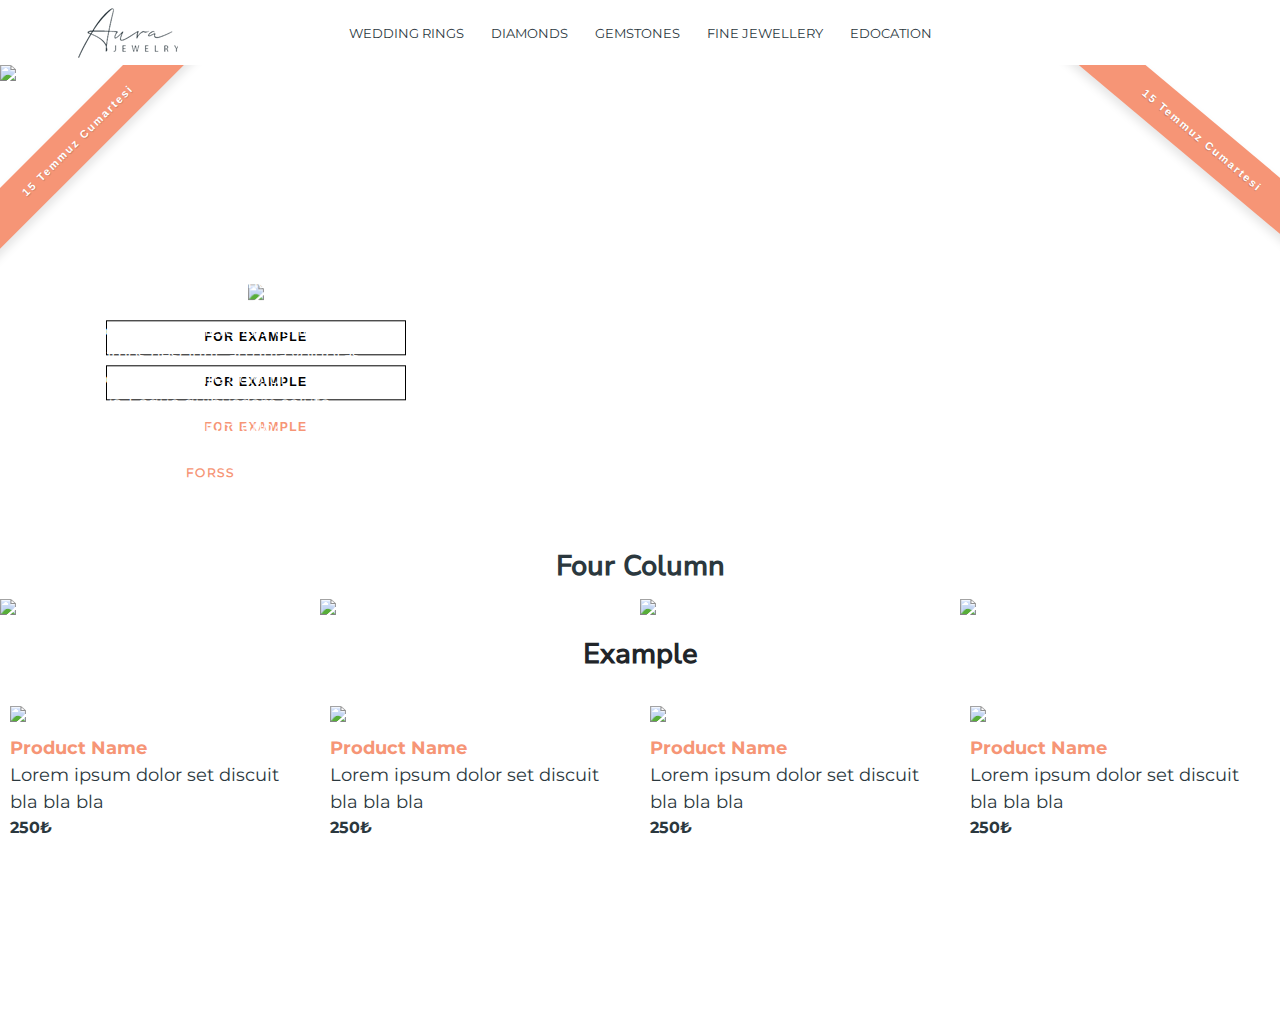
==== index.html @ 32e2f0bf "product list type1 development" ====
<!DOCTYPE html>
<html lang="en">
<head>
    <meta charset="UTF-8">
    <meta name="viewport" content="width=device-width, initial-scale=1.0">
    <!-- Includes bootstrap css -->
    <link rel="stylesheet" href="https://cdn.jsdelivr.net/npm/bootstrap@4.3.1/dist/css/bootstrap.min.css" integrity="sha384-ggOyR0iXCbMQv3Xipma34MD+dH/1fQ784/j6cY/iJTQUOhcWr7x9JvoRxT2MZw1T" crossorigin="anonymous">
    <link rel="stylesheet" href="https://cdnjs.cloudflare.com/ajax/libs/font-awesome/6.4.0/css/all.min.css" integrity="sha512-iecdLmaskl7CVkqkXNQ/ZH/XLlvWZOJyj7Yy7tcenmpD1ypASozpmT/E0iPtmFIB46ZmdtAc9eNBvH0H/ZpiBw==" crossorigin="anonymous" referrerpolicy="no-referrer" />
    <link rel="stylesheet" href="./css/style.min.css">
    <link
        rel="stylesheet"
        href="https://cdn.jsdelivr.net/npm/swiper@10/swiper-bundle.min.css"
    />
    <title>Document</title>
</head>
<body>    
    <div class="auraMainMenu">
        <nav class="auraMenu">
            <ul class="auraMenuUl">
                <li class="auraMenuUlLogo">
                    <a class="auraMenuLogo" href="#">
                        <img src="./imgs/logo.webp" width="196px" height="50px">
                    </a>
                </li>
                <ul class="menu">
                    <li class="menu-item">
                        <a href="#" class="menu-item-a">
                            wedding rings
                        </a>
                        <div class="sub-menu-container">
                            <div class="main-container sub-menu">
                                <div class="sub-menu-column">
                                    <div class="sub-menu-unit-title">
                                        DESIGN YOUR OWN ENGAGEMENT RING
                                    </div>
                                    <div class="sub-menu-unit-row">
                                        <ul class="sub-menu-ul-column">
                                            <li>
                                                <a>
                                                    <i class="fas fa-ring menu-icons"></i>
                                                    <span>Start With A Setting</span>
                                                </a>
                                            </li>
                                        </ul>
                                    </div>
                                </div>
                                <div class="sub-menu-column">
                                    <div class="sub-menu-unit-title">
                                        DESIGN YOUR OWN ENGAGEMENT RING
                                    </div>
                                    <div class="sub-menu-unit-row">
                                        <ul class="sub-menu-ul-column">
                                            <li>
                                                <a>
                                                    <i class="fas fa-ring menu-icons"></i>
                                                    <span>For example</span>
                                                </a>
                                            </li>
                                        </ul>
                                    </div>
                                </div>
                                <a class="img-url" href="#">
                                    <div class="menu-img"></div>
                                </a>
                            </div>
                        </div>
                    </li>
                    <li class="menu-item">
                        <a href="#" class="menu-item-a">
                            diamonds
                        </a>
                    </li>
                    <li class="menu-item">
                        <a href="#" class="menu-item-a">
                            Gemstones
                        </a>
                    </li>
                    <li class="menu-item">
                        <a href="#" class="menu-item-a">
                            Fine jewellery
                        </a>
                    </li>
                    <li class="menu-item">
                        <a href="#" class="menu-item-a">
                            Edocation
                        </a>
                    </li>
                </ul>
            </ul>
        </nav>
    </div>

    <div class="main-banner">
        <div class="main-banner-container">
            <img src="https://ion.r2net.com/images/Campaigns/SummerSale23x9/HPBanner.jpg?v=10">
            <div class="main-banner-ticket left-ticket">
                <span class="left-ticket-text">
                    15 Temmuz Cumartesi
                </span>
            </div>
            <div class="main-banner-ticket right-ticket">
                <span class="right-ticket-text">
                    15 Temmuz Cumartesi
                </span>
            </div>
            <div class="main-banner-text-container left">
                <img src="https://ion.r2net.com/images/Campaigns/SummerSale23x9/HPBannerText.png">
                <a class="xb-btn xb-btn1 main-banner-btn xb-t15 black" href="#">For example</a>
                <a class="xb-btn xb-btn1 main-banner-btn black" href="#">For example</a>
                <a class="xb-btn xb-btn2 main-banner-btn white" href="#">For example</a>
            </div>
        </div>
    </div>

    <!-- Full Width  -->
    <div class="fw-banner">
        <div class="text-container left txt-left txt-white">
            <h2>For example</h2>
            <p>Lorem ipsum dolor sit, amet consectetur adipisicing elit. Ut ipsa ipsum dolorem perferendis veritatis dignissimos nesciunt, ab quia voluptas nulla ipsam voluptate dolorum ducimus. Eaque quibusdam soluta inventore accusantium quo?</p>
            <a href="#" class="xb-btn xb-btn2 white">Forss</a>
        </div>
    </div>

    <!-- 4 Column images -->
    <div class="xb-ListOne">
        <h3>Four Column</h3>
        <div class="xb-ListOneCont">
            <div class="columnItem">
                <img src="https://media.tiffany.com/is/image/Tiffany/EcomBrowseM/tiffany-hardwearsmall-wrap-bracelet-63008915_991692_ED.jpg">
            </div>
            <div class="columnItem">
                <img src="https://media.tiffany.com/is/image/Tiffany/EcomBrowseM/tiffany-hardwearsmall-wrap-bracelet-63008915_991692_ED.jpg">
            </div>
            <div class="columnItem">
                <img src="https://media.tiffany.com/is/image/Tiffany/EcomBrowseM/tiffany-hardwearsmall-wrap-bracelet-63008915_991692_ED.jpg">
            </div>
            <div class="columnItem">
                <img src="https://media.tiffany.com/is/image/Tiffany/EcomBrowseM/tiffany-hardwearsmall-wrap-bracelet-63008915_991692_ED.jpg">
            </div>
        </div>
    </div>

    <div class="xb-prList type1">
        <h3>Example</h3>
        <div class="prListGrid">
            <div class="product-card">
                <div class="product-item">
                    <div class="darkShadow">
                        <a href="#">
                            <img src="https://static.ticimax.cloud/10873/uploads/urunresimleri/buyuk/lacivert-deri-erkek-gunluk-ayakkabi-46b6-8..jpg">
                        </a>
                    </div>                    
                    <div class="product-actions">
                        <a href="#">Text1</a>
                        <a href="#">Text2</a>
                        <a href="#">Text3</a>
                    </div>
                    <div class="product-text">
                        <p class="product-name">Product Name</p>
                        <p class="product-desc">Lorem ipsum dolor set discuit bla bla bla</p>
                        <p class="product-price">250₺</p>
                    </div>
                </div>
            </div>
            <div class="product-card">
                <div class="product-item">
                    <div class="darkShadow">
                        <a href="#">
                            <img src="https://static.ticimax.cloud/10873/uploads/urunresimleri/buyuk/lacivert-deri-erkek-gunluk-ayakkabi-46b6-8..jpg">
                        </a>
                    </div>
                    <div class="product-actions">
                        <a href="#">Text1</a>
                        <a href="#">Text2</a>
                        <a href="#">Text3</a>
                    </div>
                    <a>
                        <div class="product-text">
                            <p class="product-name">Product Name</p>
                            <p class="product-desc">Lorem ipsum dolor set discuit bla bla bla</p>
                            <p class="product-price">250₺</p>
                        </div>
                    </a>
                </div>
            </div>
            <div class="product-card">
                <div class="product-item">
                    <div class="darkShadow">
                        <a href="#">
                            <img src="https://static.ticimax.cloud/10873/uploads/urunresimleri/buyuk/lacivert-deri-erkek-gunluk-ayakkabi-46b6-8..jpg">
                        </a>
                    </div>                    
                    <div class="product-actions">
                        <a href="#">Text1</a>
                        <a href="#">Text2</a>
                        <a href="#">Text3</a>
                    </div>
                    <div class="product-text">
                        <p class="product-name">Product Name</p>
                        <p class="product-desc">Lorem ipsum dolor set discuit bla bla bla</p>
                        <p class="product-price">250₺</p>
                    </div>
                </div>
            </div>
            <div class="product-card">
                <div class="product-item">
                    <div class="darkShadow">
                        <a href="#">
                            <img src="https://static.ticimax.cloud/10873/uploads/urunresimleri/buyuk/lacivert-deri-erkek-gunluk-ayakkabi-46b6-8..jpg">
                        </a>
                    </div>                    
                    <div class="product-actions">
                        <a href="#">Text1</a>
                        <a href="#">Text2</a>
                        <a href="#">Text3</a>
                    </div>
                    <div class="product-text">
                        <p class="product-name">Product Name</p>
                        <p class="product-desc">Lorem ipsum dolor set discuit bla bla bla</p>
                        <p class="product-price">250₺</p>
                    </div>
                </div>
            </div>
        </div>
    </div>
    <!-- <div class="xb-prList type2">
        <h3>Example</h3>
        <div class="swiper swipType1">
            <div class="swiper-wrapper">
                
                <div class="swiper-slide">
                   <div class="product-card">
                    <img src="https://static.ticimax.cloud/10873/uploads/urunresimleri/buyuk/lacivert-deri-erkek-gunluk-ayakkabi-46b6-8..jpg">
                   </div>
                </div>
                <div class="swiper-slide">
                    <div class="product-card">
                     <img src="https://static.ticimax.cloud/10873/uploads/urunresimleri/buyuk/lacivert-deri-erkek-gunluk-ayakkabi-46b6-8..jpg">
                    </div>
                 </div>
                 <div class="swiper-slide">
                    <div class="product-card">
                     <img src="https://static.ticimax.cloud/10873/uploads/urunresimleri/buyuk/lacivert-deri-erkek-gunluk-ayakkabi-46b6-8..jpg">
                    </div>
                 </div>
                 <div class="swiper-slide">
                    <div class="product-card">
                     <img src="https://static.ticimax.cloud/10873/uploads/urunresimleri/buyuk/lacivert-deri-erkek-gunluk-ayakkabi-46b6-8..jpg">
                    </div>
                 </div>
                 
            </div>
        </div>
    </div> -->

    <!-- Includes bootstrap js -->
    <script src="https://code.jquery.com/jquery-3.3.1.slim.min.js" integrity="sha384-q8i/X+965DzO0rT7abK41JStQIAqVgRVzpbzo5smXKp4YfRvH+8abtTE1Pi6jizo" crossorigin="anonymous"></script>
    <script src="https://cdn.jsdelivr.net/npm/popper.js@1.14.7/dist/umd/popper.min.js" integrity="sha384-UO2eT0CpHqdSJQ6hJty5KVphtPhzWj9WO1clHTMGa3JDZwrnQq4sF86dIHNDz0W1" crossorigin="anonymous"></script>
    <script src="https://cdn.jsdelivr.net/npm/bootstrap@4.3.1/dist/js/bootstrap.min.js" integrity="sha384-JjSmVgyd0p3pXB1rRibZUAYoIIy6OrQ6VrjIEaFf/nJGzIxFDsf4x0xIM+B07jRM" crossorigin="anonymous"></script>
    
    <!-- Includes my js -->
    <script src="https://cdn.jsdelivr.net/npm/swiper@10/swiper-bundle.min.js"></script>
    <script src="./js/_main.js"></script>
</body>
</html>
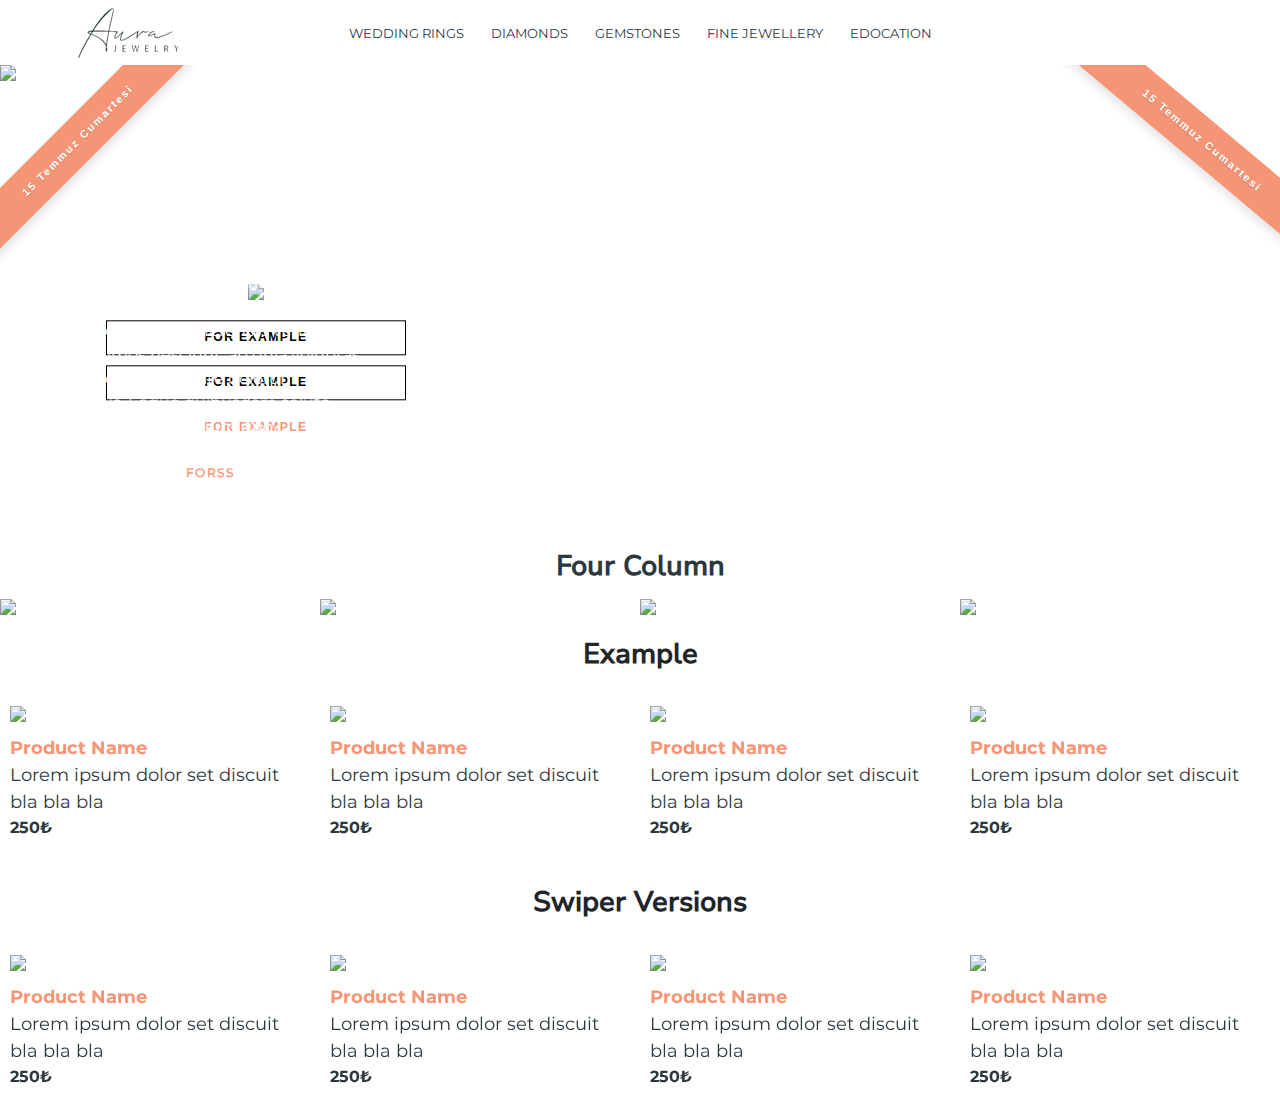
==== commit f9bead24: "product list swiper development" ====
--- a/index.html
+++ b/index.html
@@ -212,7 +212,7 @@
                     <div class="product-actions">
                         <a href="#">Text1</a>
                         <a href="#">Text2</a>
-                        <a href="#">Text3</a>
+                        <a href="#">Texts3</a>
                     </div>
                     <div class="product-text">
                         <p class="product-name">Product Name</p>
@@ -223,35 +223,141 @@
             </div>
         </div>
     </div>
-    <!-- <div class="xb-prList type2">
-        <h3>Example</h3>
-        <div class="swiper swipType1">
-            <div class="swiper-wrapper">
-                
-                <div class="swiper-slide">
-                   <div class="product-card">
-                    <img src="https://static.ticimax.cloud/10873/uploads/urunresimleri/buyuk/lacivert-deri-erkek-gunluk-ayakkabi-46b6-8..jpg">
-                   </div>
-                </div>
-                <div class="swiper-slide">
-                    <div class="product-card">
-                     <img src="https://static.ticimax.cloud/10873/uploads/urunresimleri/buyuk/lacivert-deri-erkek-gunluk-ayakkabi-46b6-8..jpg">
-                    </div>
-                 </div>
-                 <div class="swiper-slide">
-                    <div class="product-card">
-                     <img src="https://static.ticimax.cloud/10873/uploads/urunresimleri/buyuk/lacivert-deri-erkek-gunluk-ayakkabi-46b6-8..jpg">
-                    </div>
-                 </div>
-                 <div class="swiper-slide">
-                    <div class="product-card">
-                     <img src="https://static.ticimax.cloud/10873/uploads/urunresimleri/buyuk/lacivert-deri-erkek-gunluk-ayakkabi-46b6-8..jpg">
-                    </div>
-                 </div>
-                 
-            </div>
-        </div>
-    </div> -->
+    <div class="xb-prList type1">
+        <h3>Swiper Versions</h3>
+        <div class="prListGrid">
+            <div class="swiper swipPrdct1">
+                <div class="swiper-wrapper">
+                    <div class="swiper-slide">
+                        <div class="product-card product-card-swip">
+                            <div class="product-item">
+                                <div class="darkShadow">
+                                    <a href="#">
+                                        <img src="https://static.ticimax.cloud/10873/uploads/urunresimleri/buyuk/lacivert-deri-erkek-gunluk-ayakkabi-46b6-8..jpg">
+                                    </a>
+                                </div>                    
+                                <div class="product-actions">
+                                    <a href="#">Text1</a>
+                                    <a href="#">Text2</a>
+                                    <a href="#">Text3</a>
+                                </div>
+                                <div class="product-text">
+                                    <p class="product-name">Product Name</p>
+                                    <p class="product-desc">Lorem ipsum dolor set discuit bla bla bla</p>
+                                    <p class="product-price">250₺</p>
+                                </div>
+                            </div>
+                        </div>
+                    </div>
+                    <div class="swiper-slide">
+                        <div class="product-card product-card-swip">
+                            <div class="product-item">
+                                <div class="darkShadow">
+                                    <a href="#">
+                                        <img src="https://static.ticimax.cloud/10873/uploads/urunresimleri/buyuk/lacivert-deri-erkek-gunluk-ayakkabi-46b6-8..jpg">
+                                    </a>
+                                </div>                    
+                                <div class="product-actions">
+                                    <a href="#">Text1</a>
+                                    <a href="#">Text2</a>
+                                    <a href="#">Text3</a>
+                                </div>
+                                <div class="product-text">
+                                    <p class="product-name">Product Name</p>
+                                    <p class="product-desc">Lorem ipsum dolor set discuit bla bla bla</p>
+                                    <p class="product-price">250₺</p>
+                                </div>
+                            </div>
+                        </div>
+                    </div>
+                    <div class="swiper-slide">
+                        <div class="product-card product-card-swip">
+                            <div class="product-item">
+                                <div class="darkShadow">
+                                    <a href="#">
+                                        <img src="https://static.ticimax.cloud/10873/uploads/urunresimleri/buyuk/lacivert-deri-erkek-gunluk-ayakkabi-46b6-8..jpg">
+                                    </a>
+                                </div>                    
+                                <div class="product-actions">
+                                    <a href="#">Text1</a>
+                                    <a href="#">Text2</a>
+                                    <a href="#">Text3</a>
+                                </div>
+                                <div class="product-text">
+                                    <p class="product-name">Product Name</p>
+                                    <p class="product-desc">Lorem ipsum dolor set discuit bla bla bla</p>
+                                    <p class="product-price">250₺</p>
+                                </div>
+                            </div>
+                        </div>
+                    </div>
+                    <div class="swiper-slide">
+                        <div class="product-card product-card-swip">
+                            <div class="product-item">
+                                <div class="darkShadow">
+                                    <a href="#">
+                                        <img src="https://static.ticimax.cloud/10873/uploads/urunresimleri/buyuk/lacivert-deri-erkek-gunluk-ayakkabi-46b6-8..jpg">
+                                    </a>
+                                </div>                    
+                                <div class="product-actions">
+                                    <a href="#">Text1</a>
+                                    <a href="#">Text2</a>
+                                    <a href="#">Text3</a>
+                                </div>
+                                <div class="product-text">
+                                    <p class="product-name">Product Name</p>
+                                    <p class="product-desc">Lorem ipsum dolor set discuit bla bla bla</p>
+                                    <p class="product-price">250₺</p>
+                                </div>
+                            </div>
+                        </div>
+                    </div>
+                    <div class="swiper-slide">
+                        <div class="product-card product-card-swip">
+                            <div class="product-item">
+                                <div class="darkShadow">
+                                    <a href="#">
+                                        <img src="https://static.ticimax.cloud/10873/uploads/urunresimleri/buyuk/lacivert-deri-erkek-gunluk-ayakkabi-46b6-8..jpg">
+                                    </a>
+                                </div>                    
+                                <div class="product-actions">
+                                    <a href="#">Text1</a>
+                                    <a href="#">Text2</a>
+                                    <a href="#">Text3</a>
+                                </div>
+                                <div class="product-text">
+                                    <p class="product-name">Product Name</p>
+                                    <p class="product-desc">Lorem ipsum dolor set discuit bla bla bla</p>
+                                    <p class="product-price">250₺</p>
+                                </div>
+                            </div>
+                        </div>
+                    </div>
+                    <div class="swiper-slide">
+                        <div class="product-card product-card-swip">
+                            <div class="product-item">
+                                <div class="darkShadow">
+                                    <a href="#">
+                                        <img src="https://static.ticimax.cloud/10873/uploads/urunresimleri/buyuk/lacivert-deri-erkek-gunluk-ayakkabi-46b6-8..jpg">
+                                    </a>
+                                </div>                    
+                                <div class="product-actions">
+                                    <a href="#">Text1</a>
+                                    <a href="#">Text2</a>
+                                    <a href="#">Text3</a>
+                                </div>
+                                <div class="product-text">
+                                    <p class="product-name">Product Name</p>
+                                    <p class="product-desc">Lorem ipsum dolor set discuit bla bla bla</p>
+                                    <p class="product-price">250₺</p>
+                                </div>
+                            </div>
+                        </div>
+                    </div>
+                </div>
+            </div>
+        </div>
+    </div>
 
     <!-- Includes bootstrap js -->
     <script src="https://code.jquery.com/jquery-3.3.1.slim.min.js" integrity="sha384-q8i/X+965DzO0rT7abK41JStQIAqVgRVzpbzo5smXKp4YfRvH+8abtTE1Pi6jizo" crossorigin="anonymous"></script>
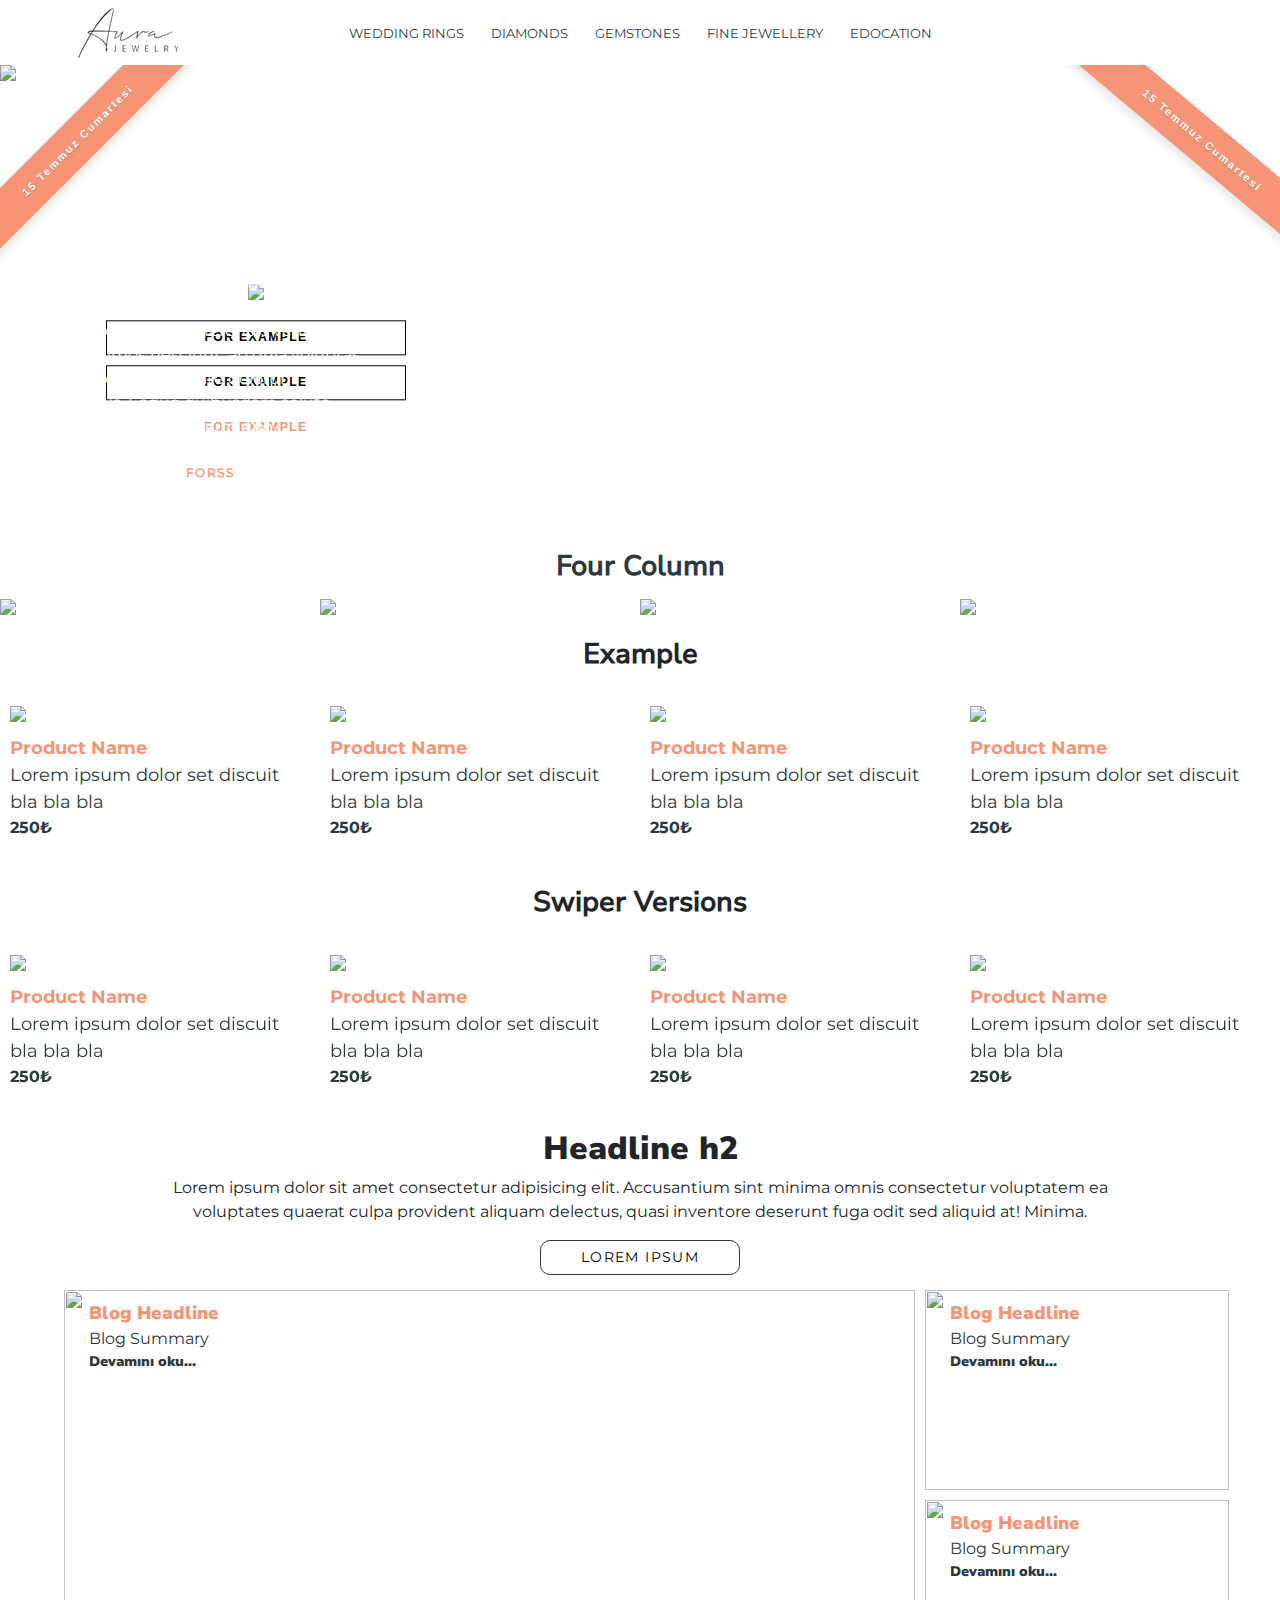
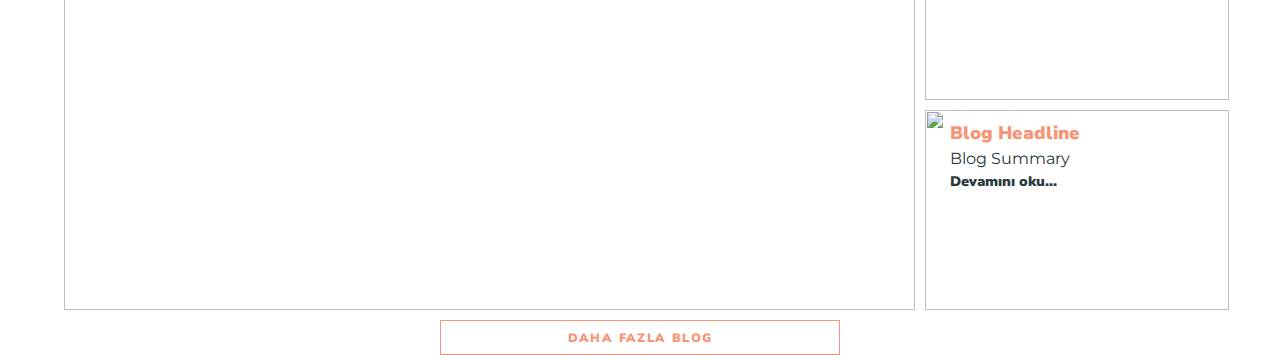
==== commit 26887bd4: "simpleParagraph and bloglist development" ====
--- a/index.html
+++ b/index.html
@@ -359,6 +359,66 @@
         </div>
     </div>
 
+    <div class="simpleParagraph type1">
+        <h2>Headline h2</h2>
+        <p>Lorem ipsum dolor sit amet consectetur adipisicing elit. Accusantium sint minima omnis consectetur voluptatem ea voluptates quaerat culpa provident aliquam delectus, quasi inventore deserunt fuga odit sed aliquid at! Minima.</p>
+        <a class="xb-btn xb-btn1 black" href="#">Lorem ipsum</a>
+    </div>
+
+    <div class="blogList type1">
+        <div class="blogList-cont">
+            <div class="blogItem">
+                <a href="#">
+                    <img src="https://placehold.co/700x550.png" />
+                </a>
+                <a href="#">
+                    <div class="blogData">
+                        <p class="blogHl">Blog Headline</p>
+                        <p class="blogSum">Blog Summary</p>
+                        <p class="blogUrl">Devamını oku...</p>
+                    </div>
+                </a>
+            </div>
+            <div class="blogItem">
+                <a href="#">
+                    <img src="https://placehold.co/700x550.png" />
+                </a>
+                <a href="#">
+                    <div class="blogData">
+                        <p class="blogHl">Blog Headline</p>
+                        <p class="blogSum">Blog Summary</p>
+                        <p class="blogUrl">Devamını oku...</p>
+                    </div>
+                </a>
+            </div>
+            <div class="blogItem">
+                <a href="#">
+                    <img src="https://placehold.co/700x550.png" />
+                </a>
+                <a href="#">
+                    <div class="blogData">
+                        <p class="blogHl">Blog Headline</p>
+                        <p class="blogSum">Blog Summary</p>
+                        <p class="blogUrl">Devamını oku...</p>
+                    </div>
+                </a>
+            </div>
+            <div class="blogItem">
+                <a href="#">
+                    <img src="https://placehold.co/700x550.png" />
+                </a>
+                <a href="#">
+                    <div class="blogData">
+                        <p class="blogHl">Blog Headline</p>
+                        <p class="blogSum">Blog Summary</p>
+                        <p class="blogUrl">Devamını oku...</p>
+                    </div>
+                </a>
+            </div>            
+        </div>
+        <a class="xb-btn xb-btn1 pink" href="#">Daha Fazla blog</a>
+    </div>
+
     <!-- Includes bootstrap js -->
     <script src="https://code.jquery.com/jquery-3.3.1.slim.min.js" integrity="sha384-q8i/X+965DzO0rT7abK41JStQIAqVgRVzpbzo5smXKp4YfRvH+8abtTE1Pi6jizo" crossorigin="anonymous"></script>
     <script src="https://cdn.jsdelivr.net/npm/popper.js@1.14.7/dist/umd/popper.min.js" integrity="sha384-UO2eT0CpHqdSJQ6hJty5KVphtPhzWj9WO1clHTMGa3JDZwrnQq4sF86dIHNDz0W1" crossorigin="anonymous"></script>
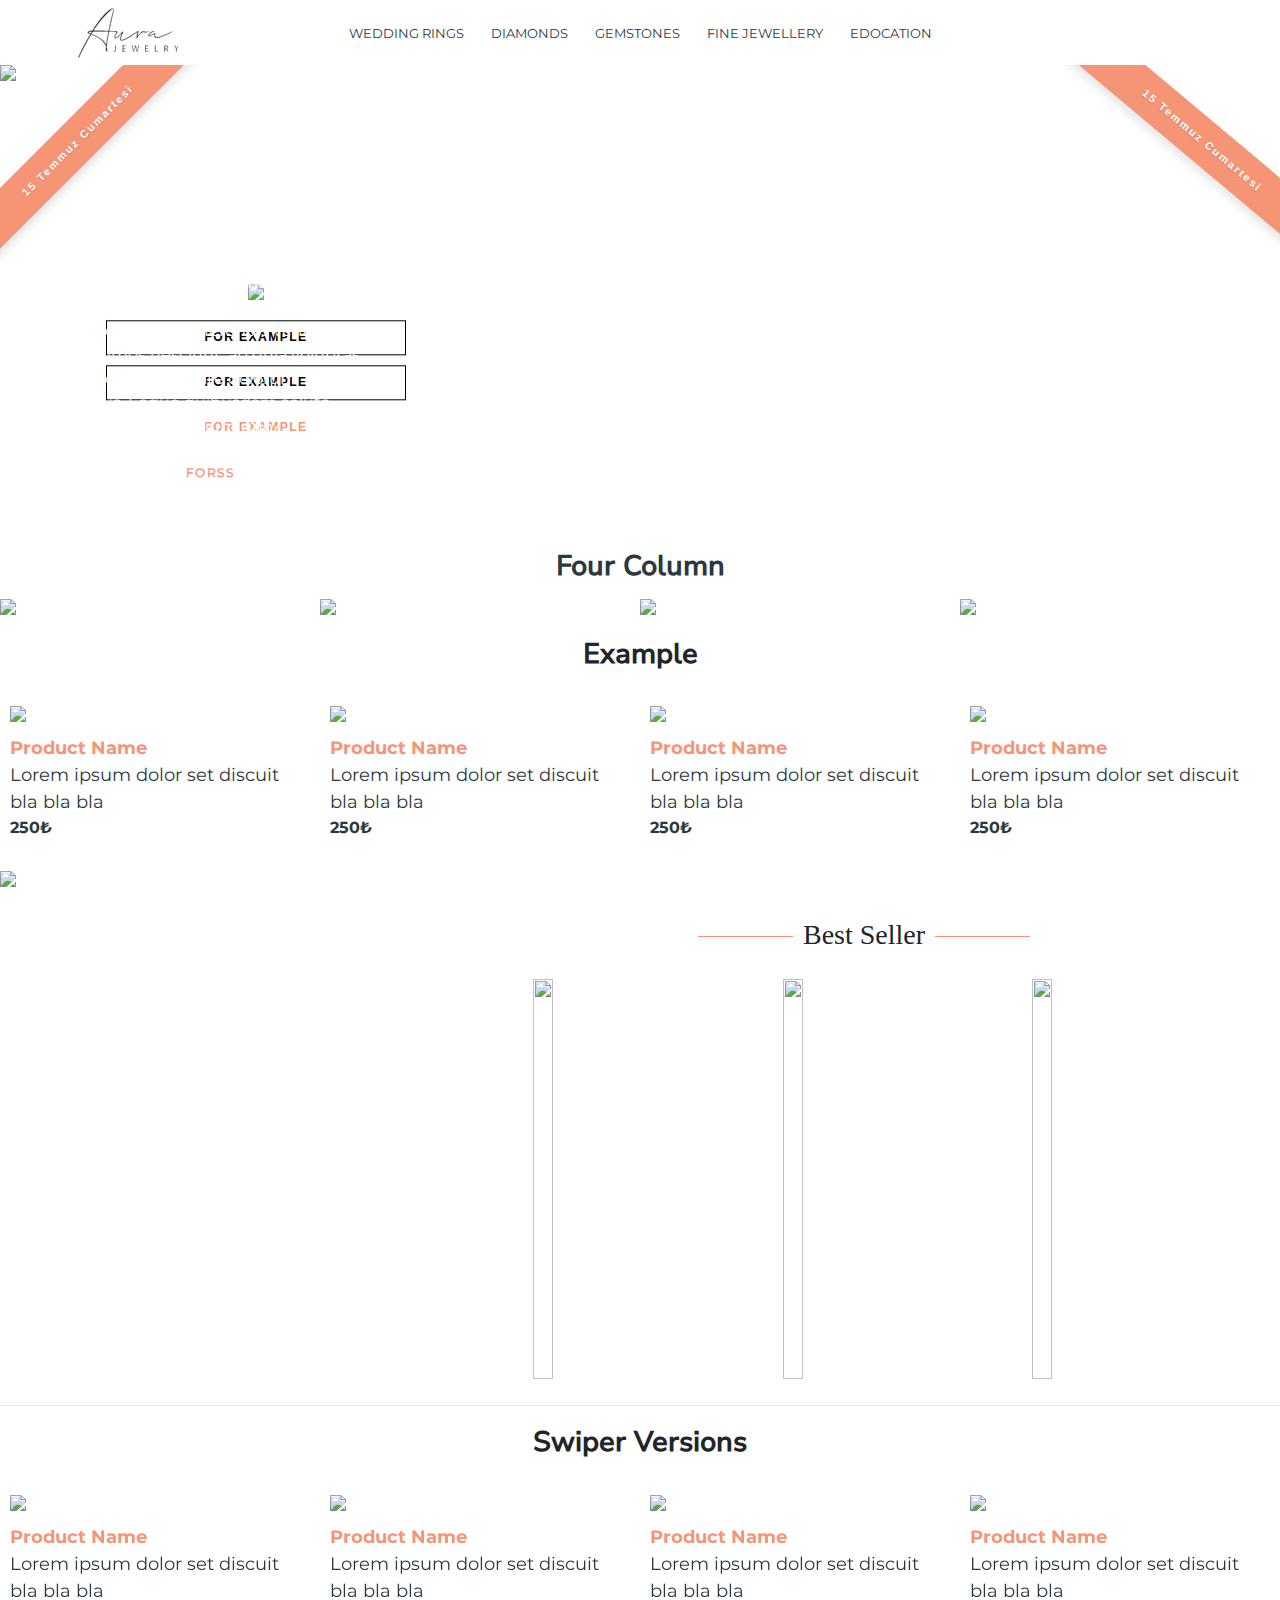
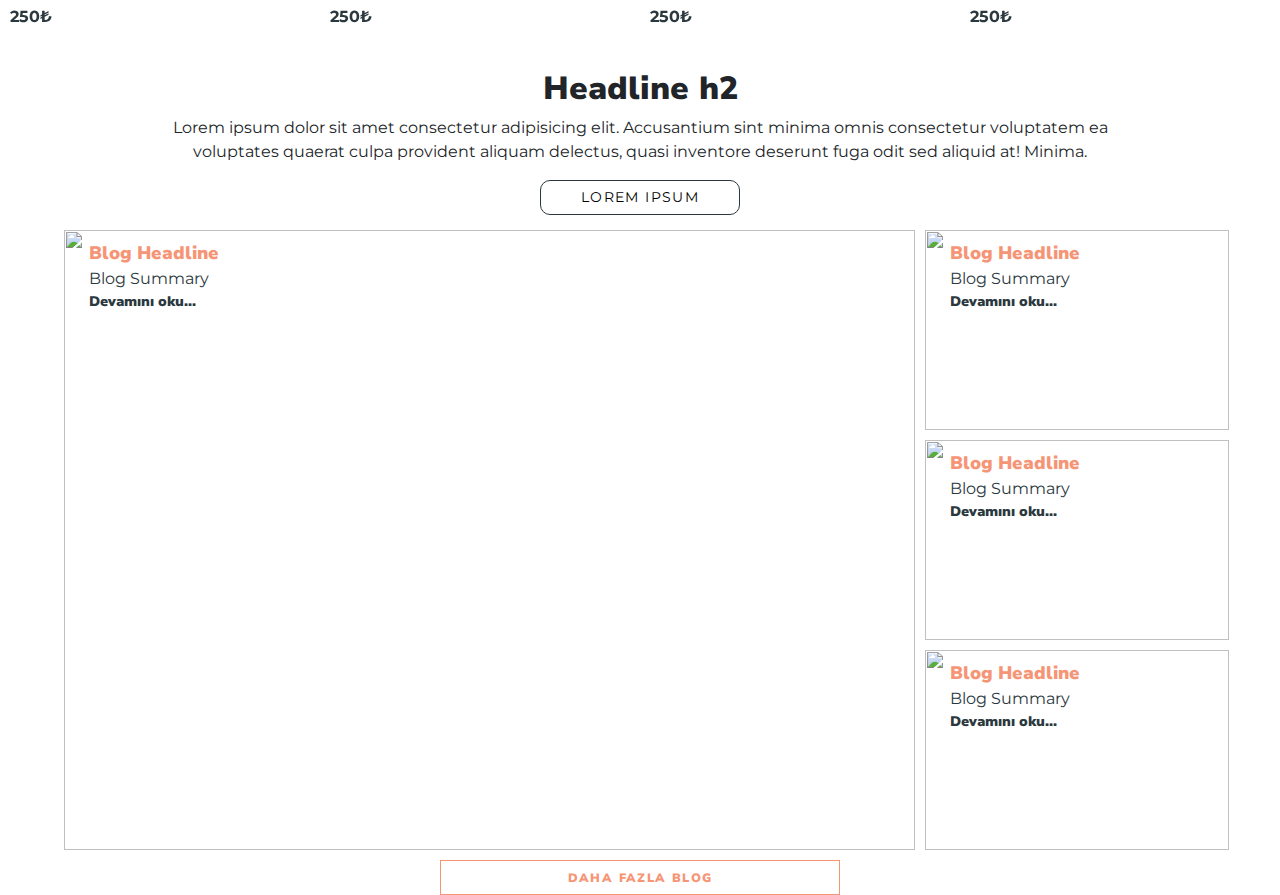
==== commit addb05f5: "product lit type2 development" ====
--- a/index.html
+++ b/index.html
@@ -223,6 +223,82 @@
             </div>
         </div>
     </div>
+
+    <div class="xb-prList type2">
+        <div class="leftImg">
+            <a href="#">
+                <img src="https://melisgoral.com/wp-content/uploads/2023/06/best-seller-yani.jpg">
+            </a>
+        </div>
+        <div class="productList">
+            <div class="productList-cont">
+                <div class="textTopHl">
+                    <h3> Best Seller </h3>
+                </div>
+                <div class="prListGrid">
+                    <div class="productListCont">
+                        <div class="swiper swipPrdct2">
+                            <div class="swiper-wrapper">
+                                <div class="swiper-slide">
+                                    <div class="productCard">
+                                        <a href="#">
+                                            <img src="https://melisgoral.com/wp-content/uploads/2023/02/FC114YMTCNC17-350x467.jpg" alt="">
+                                        </a>
+                                        <a href="#">
+                                            <div class="product-actions">
+                                                <p class="productHl">Product Name1</p>
+                                                <p class="productPrice">25₺</p>
+                                            </div>
+                                        </a>
+                                    </div>
+                                </div>
+                                <div class="swiper-slide">
+                                    <div class="productCard">
+                                        <a href="#">
+                                            <img src="https://melisgoral.com/wp-content/uploads/2023/02/FC114YMTCNC17-350x467.jpg" alt="">
+                                        </a>
+                                        <a href="#">
+                                            <div class="product-actions">
+                                                <p class="productHl">Product Name2</p>
+                                                <p class="productPrice">25₺</p>
+                                            </div>
+                                        </a>
+                                    </div>
+                                </div>
+                                <div class="swiper-slide">
+                                    <div class="productCard">
+                                        <a href="#">
+                                            <img src="https://melisgoral.com/wp-content/uploads/2023/02/FC114YMTCNC17-350x467.jpg" alt="">
+                                        </a>
+                                        <a href="#">
+                                            <div class="product-actions">
+                                                <p class="productHl">Product Name3</p>
+                                                <p class="productPrice">25₺</p>
+                                            </div>
+                                        </a>
+                                    </div>
+                                </div>
+                                <div class="swiper-slide">
+                                    <div class="productCard">
+                                        <a href="#">
+                                            <img src="https://melisgoral.com/wp-content/uploads/2023/02/FC114YMTCNC17-350x467.jpg" alt="">
+                                        </a>
+                                        <a href="#">
+                                            <div class="product-actions">
+                                                <p class="productHl">Product Name4</p>
+                                                <p class="productPrice">25₺</p>
+                                            </div>
+                                        </a>
+                                    </div>
+                                </div>
+                            </div>
+                        </div>
+                    </div>
+                </div>
+            </div>
+        </div>
+    </div>
+<hr>
     <div class="xb-prList type1">
         <h3>Swiper Versions</h3>
         <div class="prListGrid">
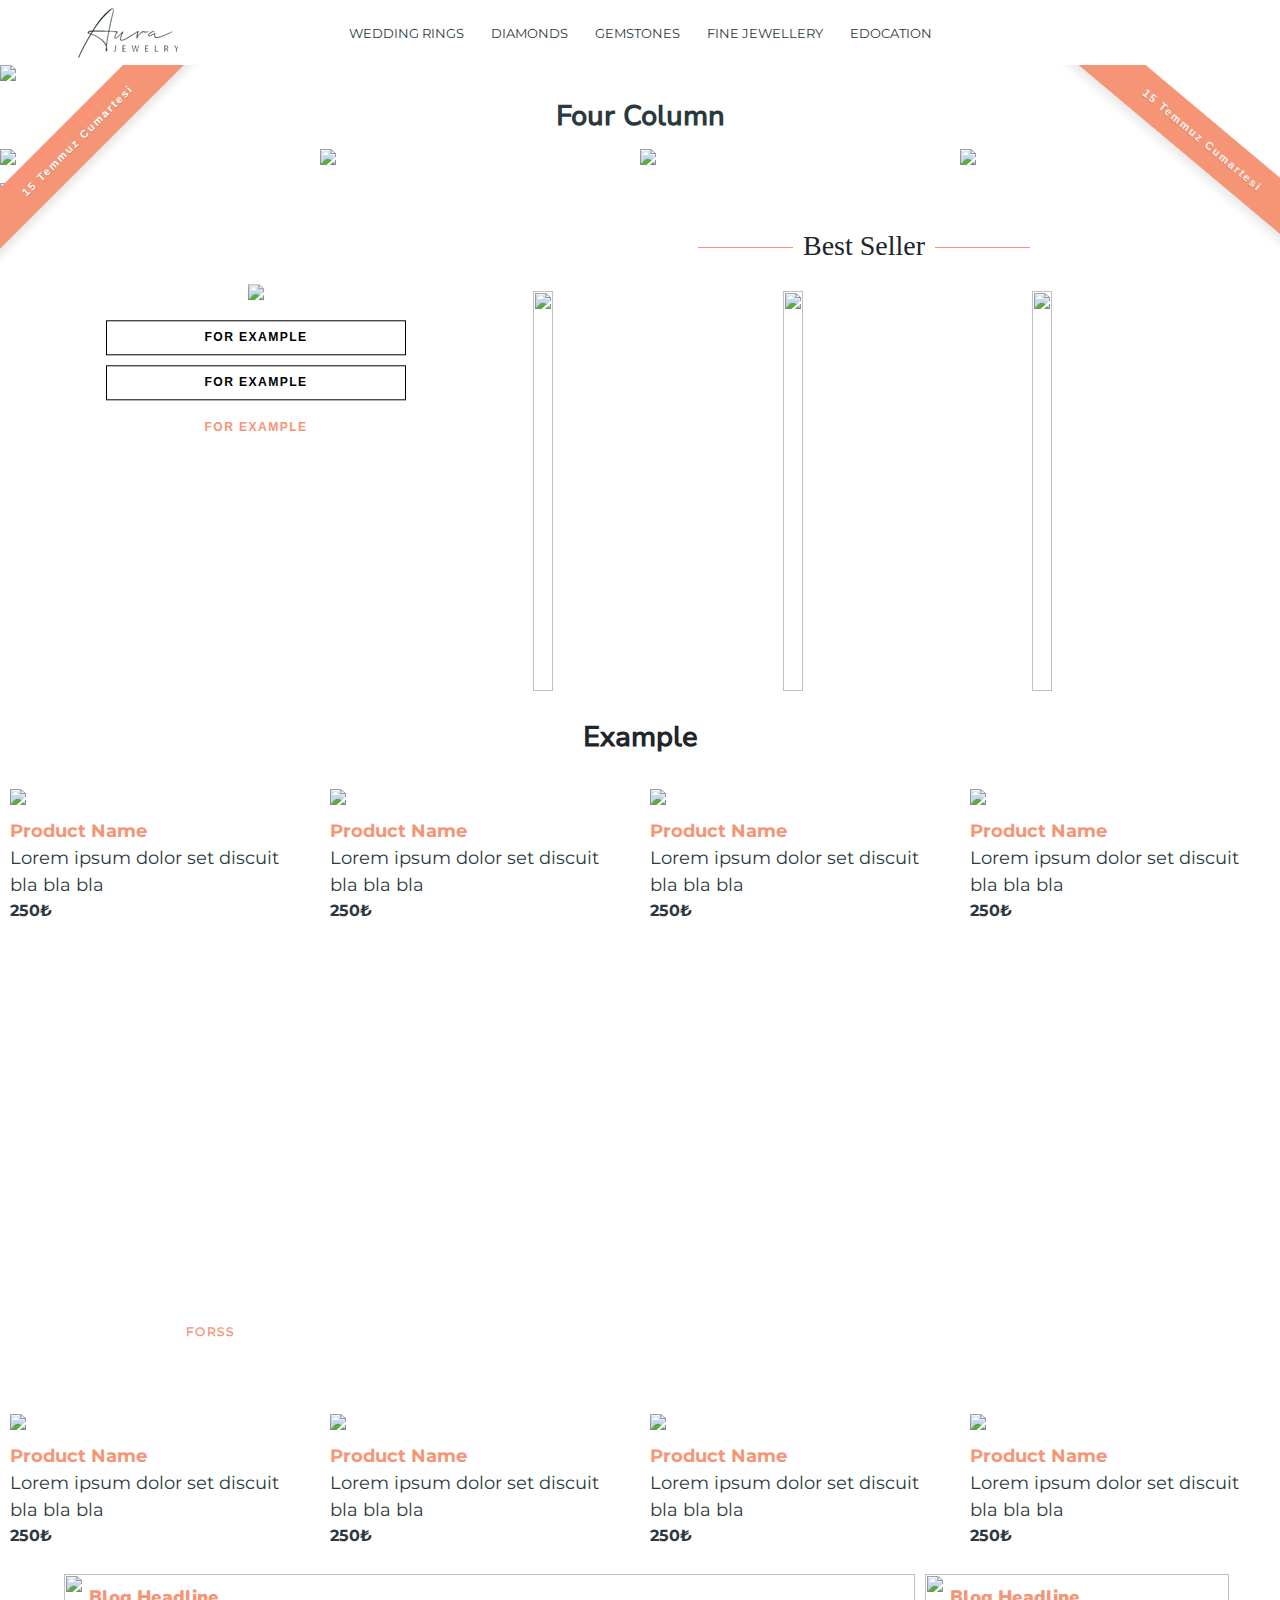
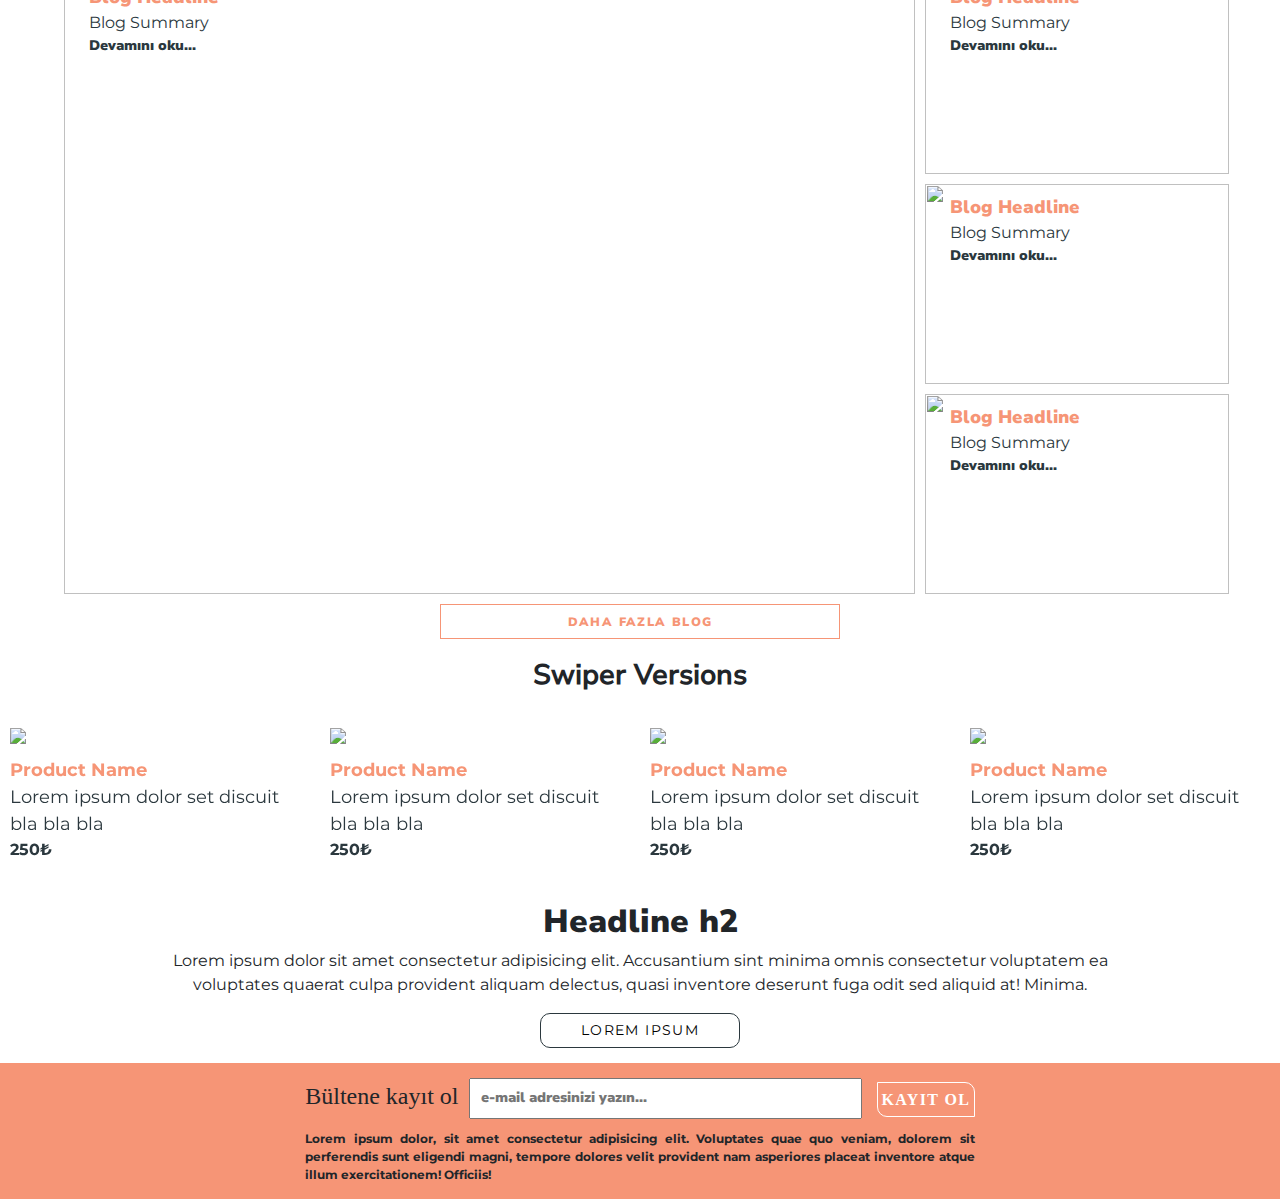
==== commit 23d04aad: "newsletter block development" ====
--- a/index.html
+++ b/index.html
@@ -13,7 +13,8 @@
     />
     <title>Document</title>
 </head>
-<body>    
+<body>
+    <!-- Main Menu  -->
     <div class="auraMainMenu">
         <nav class="auraMenu">
             <ul class="auraMenuUl">
@@ -90,6 +91,7 @@
         </nav>
     </div>
 
+    <!-- Main banner  -->
     <div class="main-banner">
         <div class="main-banner-container">
             <img src="https://ion.r2net.com/images/Campaigns/SummerSale23x9/HPBanner.jpg?v=10">
@@ -112,15 +114,6 @@
         </div>
     </div>
 
-    <!-- Full Width  -->
-    <div class="fw-banner">
-        <div class="text-container left txt-left txt-white">
-            <h2>For example</h2>
-            <p>Lorem ipsum dolor sit, amet consectetur adipisicing elit. Ut ipsa ipsum dolorem perferendis veritatis dignissimos nesciunt, ab quia voluptas nulla ipsam voluptate dolorum ducimus. Eaque quibusdam soluta inventore accusantium quo?</p>
-            <a href="#" class="xb-btn xb-btn2 white">Forss</a>
-        </div>
-    </div>
-
     <!-- 4 Column images -->
     <div class="xb-ListOne">
         <h3>Four Column</h3>
@@ -140,90 +133,7 @@
         </div>
     </div>
 
-    <div class="xb-prList type1">
-        <h3>Example</h3>
-        <div class="prListGrid">
-            <div class="product-card">
-                <div class="product-item">
-                    <div class="darkShadow">
-                        <a href="#">
-                            <img src="https://static.ticimax.cloud/10873/uploads/urunresimleri/buyuk/lacivert-deri-erkek-gunluk-ayakkabi-46b6-8..jpg">
-                        </a>
-                    </div>                    
-                    <div class="product-actions">
-                        <a href="#">Text1</a>
-                        <a href="#">Text2</a>
-                        <a href="#">Text3</a>
-                    </div>
-                    <div class="product-text">
-                        <p class="product-name">Product Name</p>
-                        <p class="product-desc">Lorem ipsum dolor set discuit bla bla bla</p>
-                        <p class="product-price">250₺</p>
-                    </div>
-                </div>
-            </div>
-            <div class="product-card">
-                <div class="product-item">
-                    <div class="darkShadow">
-                        <a href="#">
-                            <img src="https://static.ticimax.cloud/10873/uploads/urunresimleri/buyuk/lacivert-deri-erkek-gunluk-ayakkabi-46b6-8..jpg">
-                        </a>
-                    </div>
-                    <div class="product-actions">
-                        <a href="#">Text1</a>
-                        <a href="#">Text2</a>
-                        <a href="#">Text3</a>
-                    </div>
-                    <a>
-                        <div class="product-text">
-                            <p class="product-name">Product Name</p>
-                            <p class="product-desc">Lorem ipsum dolor set discuit bla bla bla</p>
-                            <p class="product-price">250₺</p>
-                        </div>
-                    </a>
-                </div>
-            </div>
-            <div class="product-card">
-                <div class="product-item">
-                    <div class="darkShadow">
-                        <a href="#">
-                            <img src="https://static.ticimax.cloud/10873/uploads/urunresimleri/buyuk/lacivert-deri-erkek-gunluk-ayakkabi-46b6-8..jpg">
-                        </a>
-                    </div>                    
-                    <div class="product-actions">
-                        <a href="#">Text1</a>
-                        <a href="#">Text2</a>
-                        <a href="#">Text3</a>
-                    </div>
-                    <div class="product-text">
-                        <p class="product-name">Product Name</p>
-                        <p class="product-desc">Lorem ipsum dolor set discuit bla bla bla</p>
-                        <p class="product-price">250₺</p>
-                    </div>
-                </div>
-            </div>
-            <div class="product-card">
-                <div class="product-item">
-                    <div class="darkShadow">
-                        <a href="#">
-                            <img src="https://static.ticimax.cloud/10873/uploads/urunresimleri/buyuk/lacivert-deri-erkek-gunluk-ayakkabi-46b6-8..jpg">
-                        </a>
-                    </div>                    
-                    <div class="product-actions">
-                        <a href="#">Text1</a>
-                        <a href="#">Text2</a>
-                        <a href="#">Texts3</a>
-                    </div>
-                    <div class="product-text">
-                        <p class="product-name">Product Name</p>
-                        <p class="product-desc">Lorem ipsum dolor set discuit bla bla bla</p>
-                        <p class="product-price">250₺</p>
-                    </div>
-                </div>
-            </div>
-        </div>
-    </div>
-
+    <!-- Best saller -->
     <div class="xb-prList type2">
         <div class="leftImg">
             <a href="#">
@@ -298,7 +208,241 @@
             </div>
         </div>
     </div>
-<hr>
+
+    <!-- Product list type1 -->
+    <div class="xb-prList type1">
+        <h3>Example</h3>
+        <div class="prListGrid">
+            <div class="product-card">
+                <div class="product-item">
+                    <div class="darkShadow">
+                        <a href="#">
+                            <img src="https://static.ticimax.cloud/10873/uploads/urunresimleri/buyuk/lacivert-deri-erkek-gunluk-ayakkabi-46b6-8..jpg">
+                        </a>
+                    </div>                    
+                    <div class="product-actions">
+                        <a href="#">Text1</a>
+                        <a href="#">Text2</a>
+                        <a href="#">Text3</a>
+                    </div>
+                    <div class="product-text">
+                        <p class="product-name">Product Name</p>
+                        <p class="product-desc">Lorem ipsum dolor set discuit bla bla bla</p>
+                        <p class="product-price">250₺</p>
+                    </div>
+                </div>
+            </div>
+            <div class="product-card">
+                <div class="product-item">
+                    <div class="darkShadow">
+                        <a href="#">
+                            <img src="https://static.ticimax.cloud/10873/uploads/urunresimleri/buyuk/lacivert-deri-erkek-gunluk-ayakkabi-46b6-8..jpg">
+                        </a>
+                    </div>
+                    <div class="product-actions">
+                        <a href="#">Text1</a>
+                        <a href="#">Text2</a>
+                        <a href="#">Text3</a>
+                    </div>
+                    <a>
+                        <div class="product-text">
+                            <p class="product-name">Product Name</p>
+                            <p class="product-desc">Lorem ipsum dolor set discuit bla bla bla</p>
+                            <p class="product-price">250₺</p>
+                        </div>
+                    </a>
+                </div>
+            </div>
+            <div class="product-card">
+                <div class="product-item">
+                    <div class="darkShadow">
+                        <a href="#">
+                            <img src="https://static.ticimax.cloud/10873/uploads/urunresimleri/buyuk/lacivert-deri-erkek-gunluk-ayakkabi-46b6-8..jpg">
+                        </a>
+                    </div>                    
+                    <div class="product-actions">
+                        <a href="#">Text1</a>
+                        <a href="#">Text2</a>
+                        <a href="#">Text3</a>
+                    </div>
+                    <div class="product-text">
+                        <p class="product-name">Product Name</p>
+                        <p class="product-desc">Lorem ipsum dolor set discuit bla bla bla</p>
+                        <p class="product-price">250₺</p>
+                    </div>
+                </div>
+            </div>
+            <div class="product-card">
+                <div class="product-item">
+                    <div class="darkShadow">
+                        <a href="#">
+                            <img src="https://static.ticimax.cloud/10873/uploads/urunresimleri/buyuk/lacivert-deri-erkek-gunluk-ayakkabi-46b6-8..jpg">
+                        </a>
+                    </div>                    
+                    <div class="product-actions">
+                        <a href="#">Text1</a>
+                        <a href="#">Text2</a>
+                        <a href="#">Texts3</a>
+                    </div>
+                    <div class="product-text">
+                        <p class="product-name">Product Name</p>
+                        <p class="product-desc">Lorem ipsum dolor set discuit bla bla bla</p>
+                        <p class="product-price">250₺</p>
+                    </div>
+                </div>
+            </div>
+        </div>
+    </div>
+
+     <!-- Full Width img -->
+     <div class="fw-banner">
+        <div class="text-container left txt-left txt-white">
+            <h2>For example</h2>
+            <p>Lorem ipsum dolor sit, amet consectetur adipisicing elit. Ut ipsa ipsum dolorem perferendis veritatis dignissimos nesciunt, ab quia voluptas nulla ipsam voluptate dolorum ducimus. Eaque quibusdam soluta inventore accusantium quo?</p>
+            <a href="#" class="xb-btn xb-btn2 white">Forss</a>
+        </div>
+    </div>
+
+    <!-- Product list type1 -->
+    <div class="xb-prList type1">
+        <div class="prListGrid">
+            <div class="product-card">
+                <div class="product-item">
+                    <div class="darkShadow">
+                        <a href="#">
+                            <img src="https://static.ticimax.cloud/10873/uploads/urunresimleri/buyuk/lacivert-deri-erkek-gunluk-ayakkabi-46b6-8..jpg">
+                        </a>
+                    </div>                    
+                    <div class="product-actions">
+                        <a href="#">Text1</a>
+                        <a href="#">Text2</a>
+                        <a href="#">Text3</a>
+                    </div>
+                    <div class="product-text">
+                        <p class="product-name">Product Name</p>
+                        <p class="product-desc">Lorem ipsum dolor set discuit bla bla bla</p>
+                        <p class="product-price">250₺</p>
+                    </div>
+                </div>
+            </div>
+            <div class="product-card">
+                <div class="product-item">
+                    <div class="darkShadow">
+                        <a href="#">
+                            <img src="https://static.ticimax.cloud/10873/uploads/urunresimleri/buyuk/lacivert-deri-erkek-gunluk-ayakkabi-46b6-8..jpg">
+                        </a>
+                    </div>
+                    <div class="product-actions">
+                        <a href="#">Text1</a>
+                        <a href="#">Text2</a>
+                        <a href="#">Text3</a>
+                    </div>
+                    <a>
+                        <div class="product-text">
+                            <p class="product-name">Product Name</p>
+                            <p class="product-desc">Lorem ipsum dolor set discuit bla bla bla</p>
+                            <p class="product-price">250₺</p>
+                        </div>
+                    </a>
+                </div>
+            </div>
+            <div class="product-card">
+                <div class="product-item">
+                    <div class="darkShadow">
+                        <a href="#">
+                            <img src="https://static.ticimax.cloud/10873/uploads/urunresimleri/buyuk/lacivert-deri-erkek-gunluk-ayakkabi-46b6-8..jpg">
+                        </a>
+                    </div>                    
+                    <div class="product-actions">
+                        <a href="#">Text1</a>
+                        <a href="#">Text2</a>
+                        <a href="#">Text3</a>
+                    </div>
+                    <div class="product-text">
+                        <p class="product-name">Product Name</p>
+                        <p class="product-desc">Lorem ipsum dolor set discuit bla bla bla</p>
+                        <p class="product-price">250₺</p>
+                    </div>
+                </div>
+            </div>
+            <div class="product-card">
+                <div class="product-item">
+                    <div class="darkShadow">
+                        <a href="#">
+                            <img src="https://static.ticimax.cloud/10873/uploads/urunresimleri/buyuk/lacivert-deri-erkek-gunluk-ayakkabi-46b6-8..jpg">
+                        </a>
+                    </div>                    
+                    <div class="product-actions">
+                        <a href="#">Text1</a>
+                        <a href="#">Text2</a>
+                        <a href="#">Texts3</a>
+                    </div>
+                    <div class="product-text">
+                        <p class="product-name">Product Name</p>
+                        <p class="product-desc">Lorem ipsum dolor set discuit bla bla bla</p>
+                        <p class="product-price">250₺</p>
+                    </div>
+                </div>
+            </div>
+        </div>
+    </div>
+
+    <!-- Blogs -->
+    <div class="blogList type1">
+        <div class="blogList-cont">
+            <div class="blogItem">
+                <a href="#">
+                    <img src="https://placehold.co/700x550.png" />
+                </a>
+                <a href="#">
+                    <div class="blogData">
+                        <p class="blogHl">Blog Headline</p>
+                        <p class="blogSum">Blog Summary</p>
+                        <p class="blogUrl">Devamını oku...</p>
+                    </div>
+                </a>
+            </div>
+            <div class="blogItem">
+                <a href="#">
+                    <img src="https://placehold.co/700x550.png" />
+                </a>
+                <a href="#">
+                    <div class="blogData">
+                        <p class="blogHl">Blog Headline</p>
+                        <p class="blogSum">Blog Summary</p>
+                        <p class="blogUrl">Devamını oku...</p>
+                    </div>
+                </a>
+            </div>
+            <div class="blogItem">
+                <a href="#">
+                    <img src="https://placehold.co/700x550.png" />
+                </a>
+                <a href="#">
+                    <div class="blogData">
+                        <p class="blogHl">Blog Headline</p>
+                        <p class="blogSum">Blog Summary</p>
+                        <p class="blogUrl">Devamını oku...</p>
+                    </div>
+                </a>
+            </div>
+            <div class="blogItem">
+                <a href="#">
+                    <img src="https://placehold.co/700x550.png" />
+                </a>
+                <a href="#">
+                    <div class="blogData">
+                        <p class="blogHl">Blog Headline</p>
+                        <p class="blogSum">Blog Summary</p>
+                        <p class="blogUrl">Devamını oku...</p>
+                    </div>
+                </a>
+            </div>            
+        </div>
+        <a class="xb-btn xb-btn1 pink" href="#">Daha Fazla blog</a>
+    </div>
+
+    <!-- Product list type1 swiper version-->
     <div class="xb-prList type1">
         <h3>Swiper Versions</h3>
         <div class="prListGrid">
@@ -441,59 +585,25 @@
         <a class="xb-btn xb-btn1 black" href="#">Lorem ipsum</a>
     </div>
 
-    <div class="blogList type1">
-        <div class="blogList-cont">
-            <div class="blogItem">
-                <a href="#">
-                    <img src="https://placehold.co/700x550.png" />
-                </a>
-                <a href="#">
-                    <div class="blogData">
-                        <p class="blogHl">Blog Headline</p>
-                        <p class="blogSum">Blog Summary</p>
-                        <p class="blogUrl">Devamını oku...</p>
-                    </div>
-                </a>
-            </div>
-            <div class="blogItem">
-                <a href="#">
-                    <img src="https://placehold.co/700x550.png" />
-                </a>
-                <a href="#">
-                    <div class="blogData">
-                        <p class="blogHl">Blog Headline</p>
-                        <p class="blogSum">Blog Summary</p>
-                        <p class="blogUrl">Devamını oku...</p>
-                    </div>
-                </a>
-            </div>
-            <div class="blogItem">
-                <a href="#">
-                    <img src="https://placehold.co/700x550.png" />
-                </a>
-                <a href="#">
-                    <div class="blogData">
-                        <p class="blogHl">Blog Headline</p>
-                        <p class="blogSum">Blog Summary</p>
-                        <p class="blogUrl">Devamını oku...</p>
-                    </div>
-                </a>
-            </div>
-            <div class="blogItem">
-                <a href="#">
-                    <img src="https://placehold.co/700x550.png" />
-                </a>
-                <a href="#">
-                    <div class="blogData">
-                        <p class="blogHl">Blog Headline</p>
-                        <p class="blogSum">Blog Summary</p>
-                        <p class="blogUrl">Devamını oku...</p>
-                    </div>
-                </a>
-            </div>            
-        </div>
-        <a class="xb-btn xb-btn1 pink" href="#">Daha Fazla blog</a>
-    </div>
+    <!-- Email Newsletter -->
+    <div class="emailNewsletter">
+       <div class="container">
+        <div class="newsletterForm">
+            <div class="newsletterForm-cont">
+                <p class="newsletterFormHl">Bültene kayıt ol</p>
+                <div class="emailInput">
+                    <input class="newsletterFormInput" type="email" placeholder="E-Mail adresinizi yazın...">
+                </div>
+                <a href="#" class="xb-btn xb-btn1 black sendBtn">Kayıt ol</a>
+            </div>
+            <div class="newsletterFormTxt">
+                Lorem ipsum dolor, sit amet consectetur adipisicing elit. Voluptates quae quo veniam, dolorem sit perferendis sunt eligendi magni, tempore dolores velit provident nam asperiores placeat inventore atque illum exercitationem! Officiis!
+            </div>
+        </div>
+        
+       </div>
+    </div>
+    
 
     <!-- Includes bootstrap js -->
     <script src="https://code.jquery.com/jquery-3.3.1.slim.min.js" integrity="sha384-q8i/X+965DzO0rT7abK41JStQIAqVgRVzpbzo5smXKp4YfRvH+8abtTE1Pi6jizo" crossorigin="anonymous"></script>
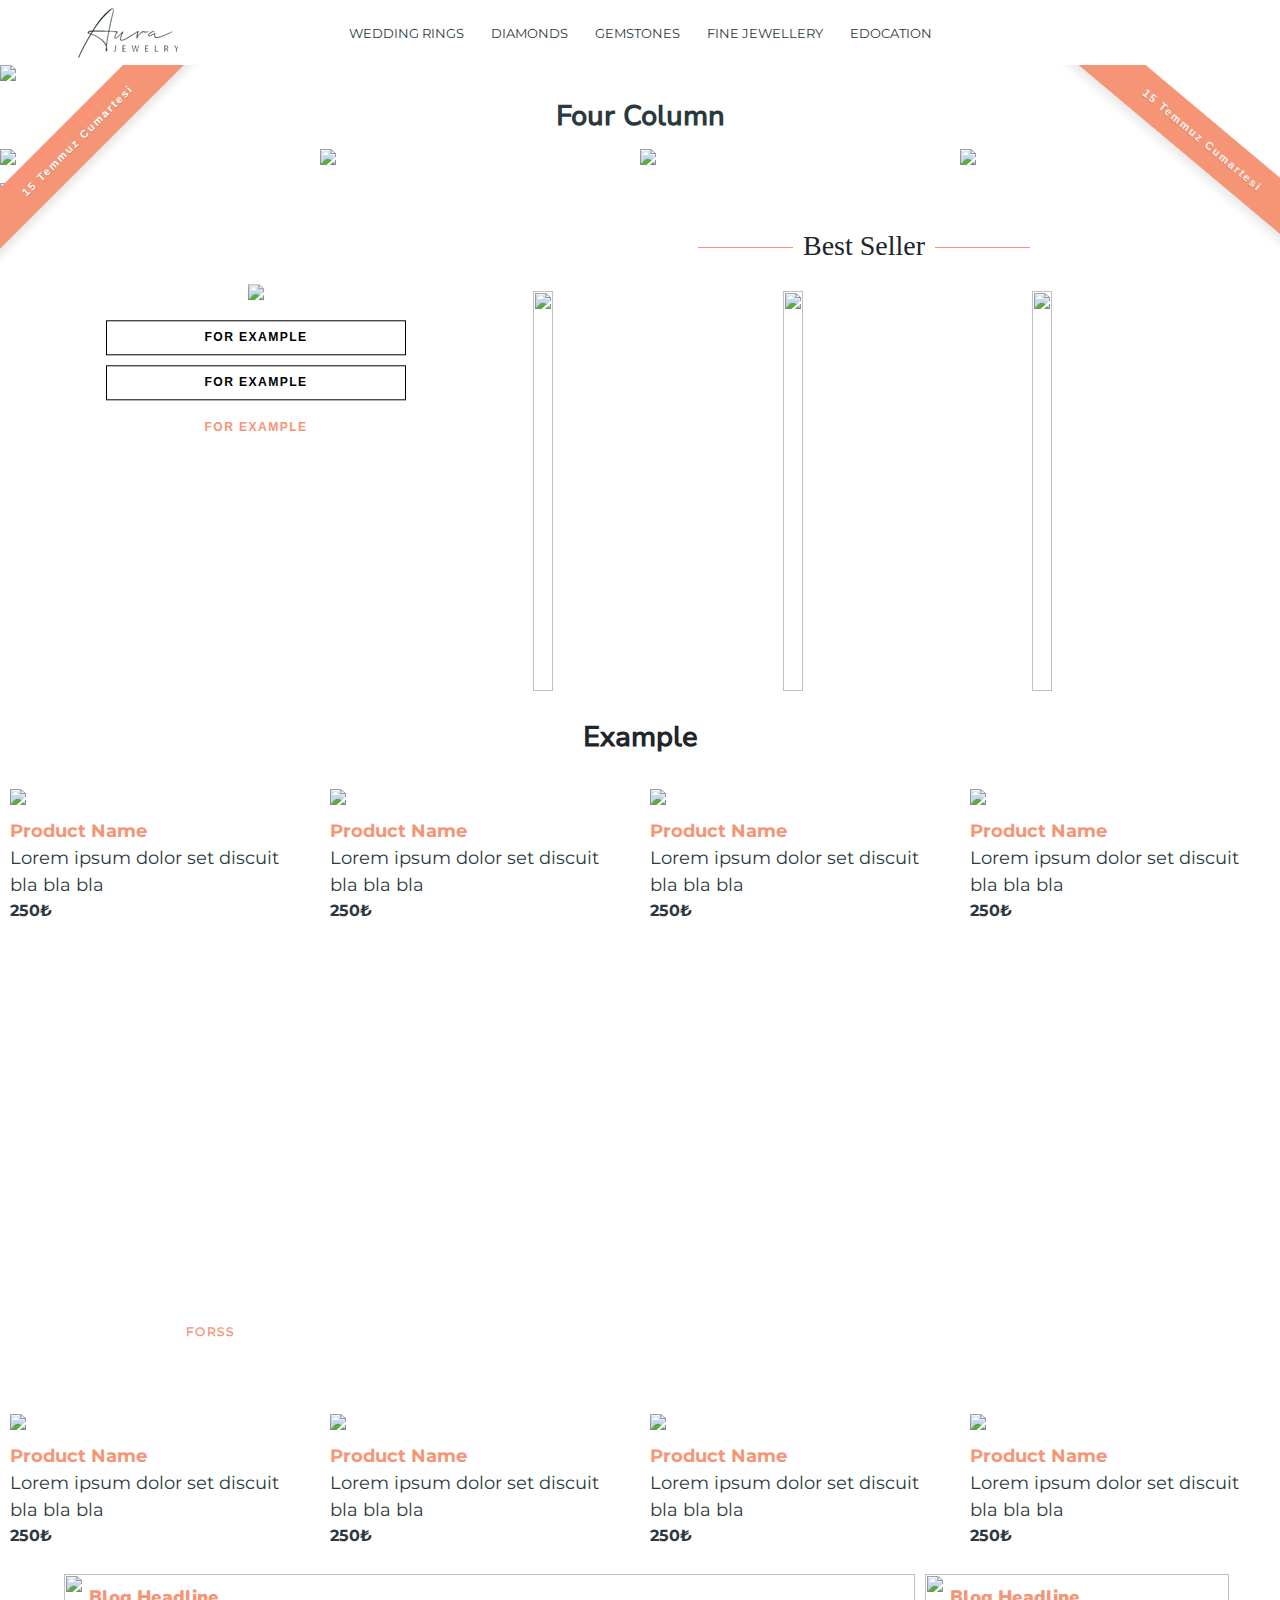
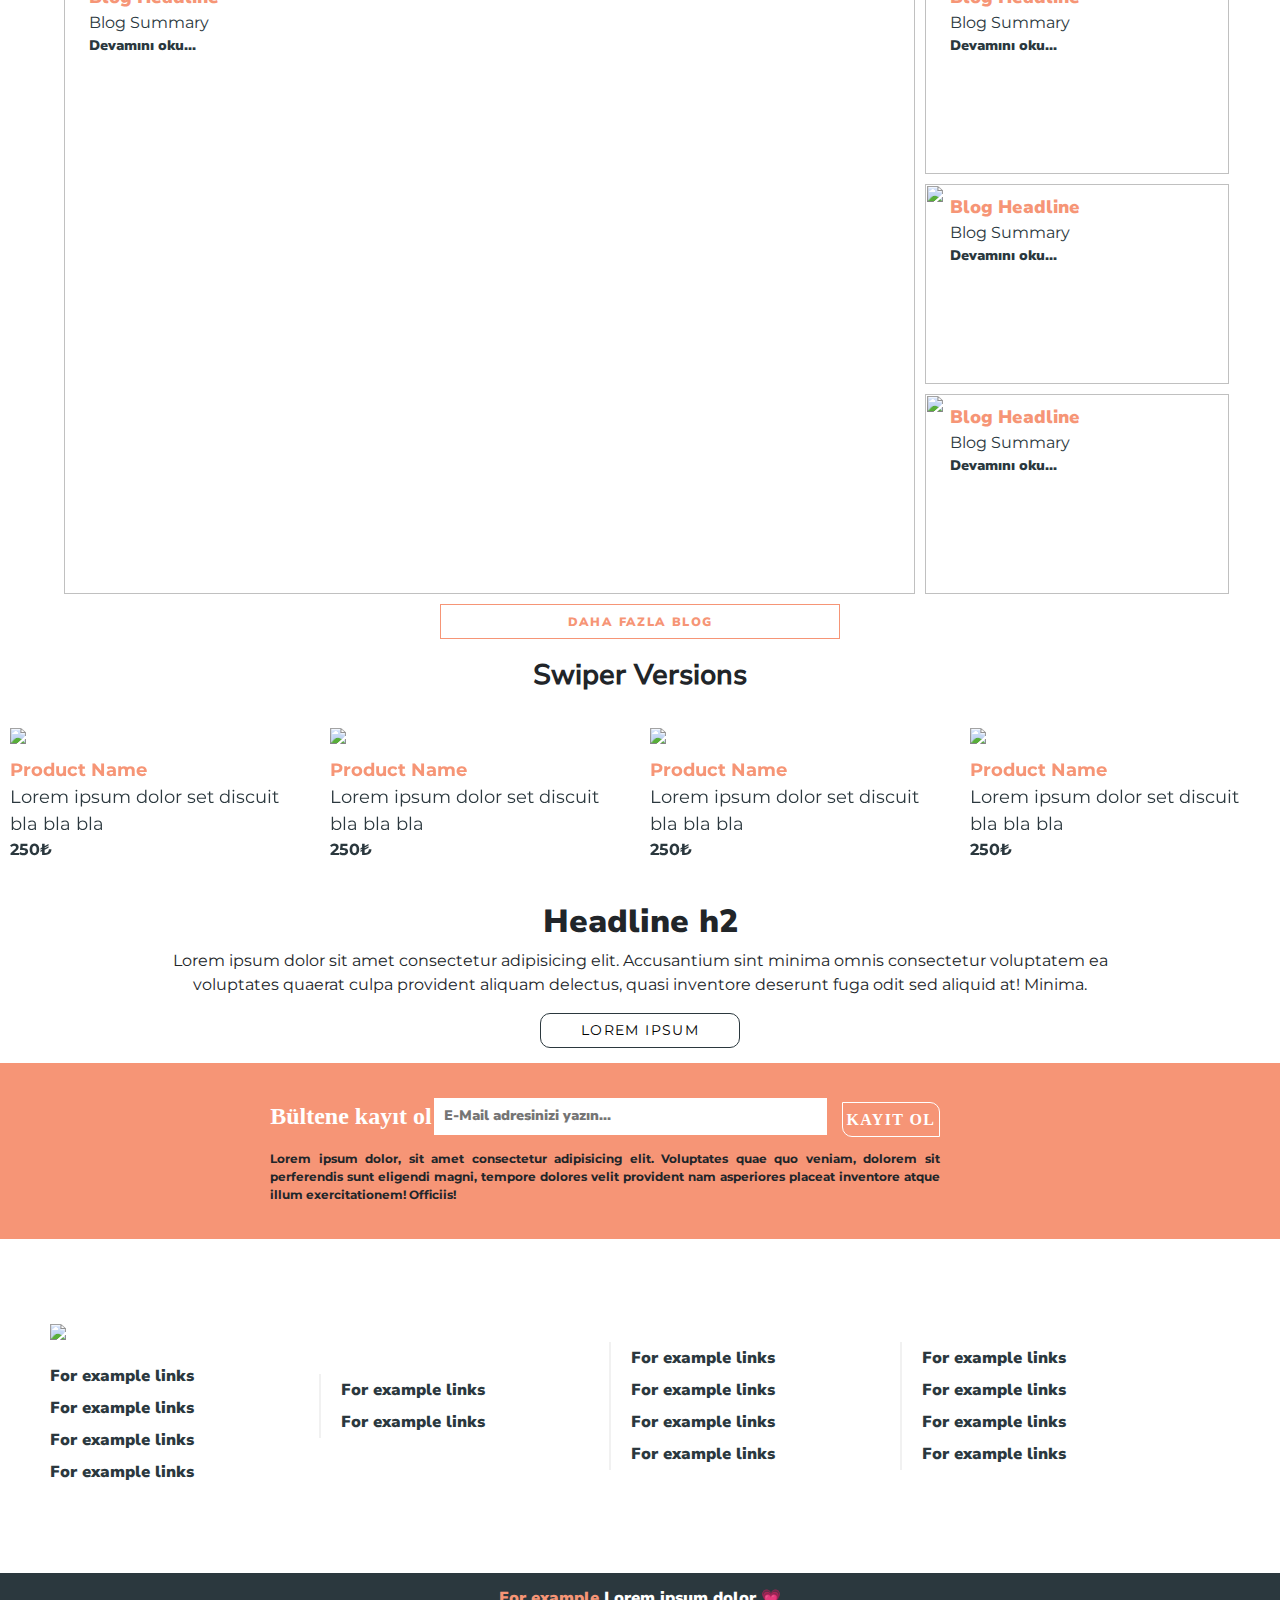
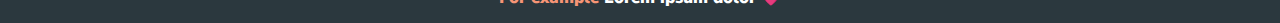
==== commit 9368e5a2: "footer anc copyright block development" ====
--- a/index.html
+++ b/index.html
@@ -604,7 +604,68 @@
        </div>
     </div>
     
-
+    <div class="footerMenu">
+        <div class="container xb-footer">
+            <div class="footerColumn thisColumn">
+                <a href="#">
+                    <img src="https://melisgoral.com/wp-content/uploads/2021/02/melis-goral-white.png">
+                </a>
+                <a href="#">
+                    For example links
+                </a>
+                <a href="#">
+                    For example links
+                </a>
+                <a href="#">
+                    For example links
+                </a>
+                <a href="#">
+                    For example links
+                </a>
+            </div>
+            <div class="footerColumn thisColumn">
+                <a href="#">
+                    For example links
+                </a>
+                
+                <a href="#">
+                    For example links
+                </a>
+            </div>
+            <div class="footerColumn thisColumn">
+                <a href="#">
+                    For example links
+                </a>
+                <a href="#">
+                    For example links
+                </a>
+                <a href="#">
+                    For example links
+                </a>
+                <a href="#">
+                    For example links
+                </a>
+            </div>
+            <div class="footerColumn thisColumn">
+                <a href="#">
+                    For example links
+                </a>
+                <a href="#">
+                    For example links
+                </a>
+                <a href="#">
+                    For example links
+                </a>
+                <a href="#">
+                    For example links
+                </a>
+            </div>
+        </div>
+    </div>
+
+    <div class="auraCopyRight">
+        <a href="#"><span>For example</span> Lorem ipsum dolor &#128151; </a>
+    </div>
     <!-- Includes bootstrap js -->
     <script src="https://code.jquery.com/jquery-3.3.1.slim.min.js" integrity="sha384-q8i/X+965DzO0rT7abK41JStQIAqVgRVzpbzo5smXKp4YfRvH+8abtTE1Pi6jizo" crossorigin="anonymous"></script>
     <script src="https://cdn.jsdelivr.net/npm/popper.js@1.14.7/dist/umd/popper.min.js" integrity="sha384-UO2eT0CpHqdSJQ6hJty5KVphtPhzWj9WO1clHTMGa3JDZwrnQq4sF86dIHNDz0W1" crossorigin="anonymous"></script>
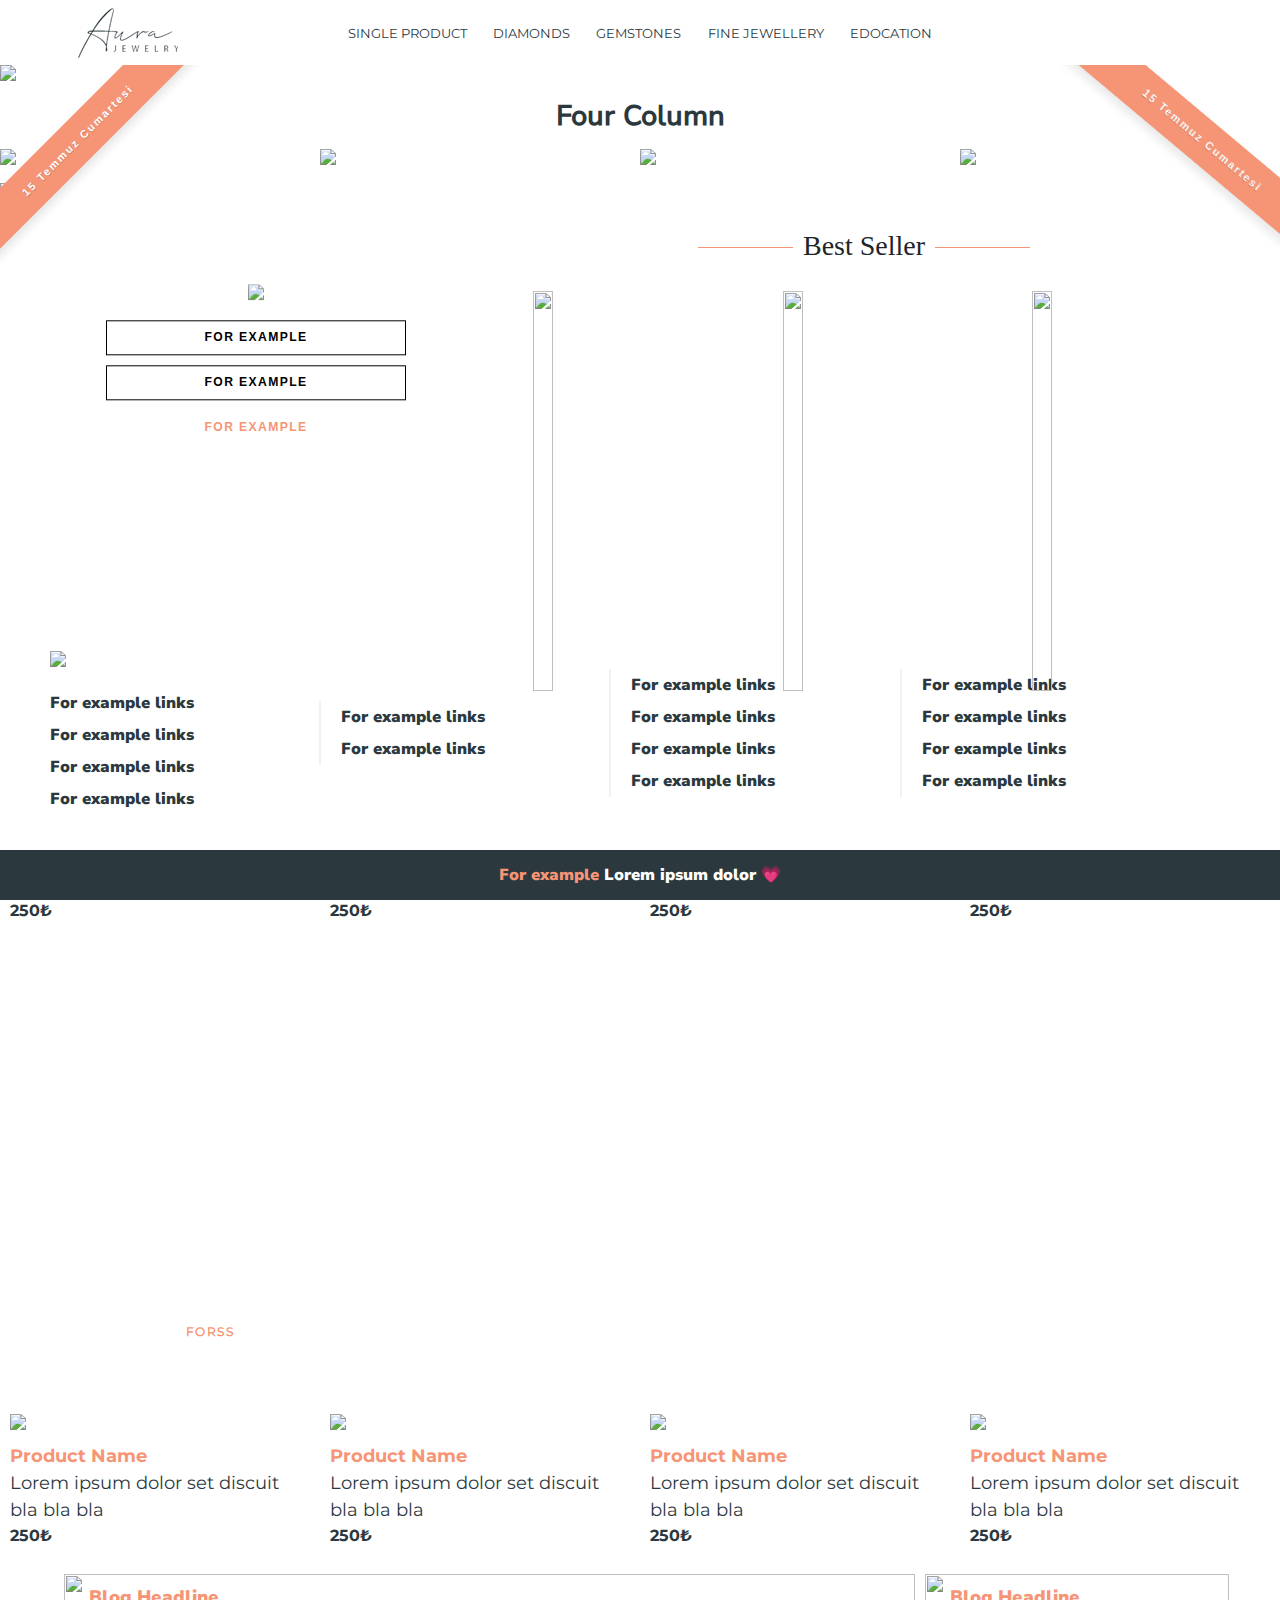
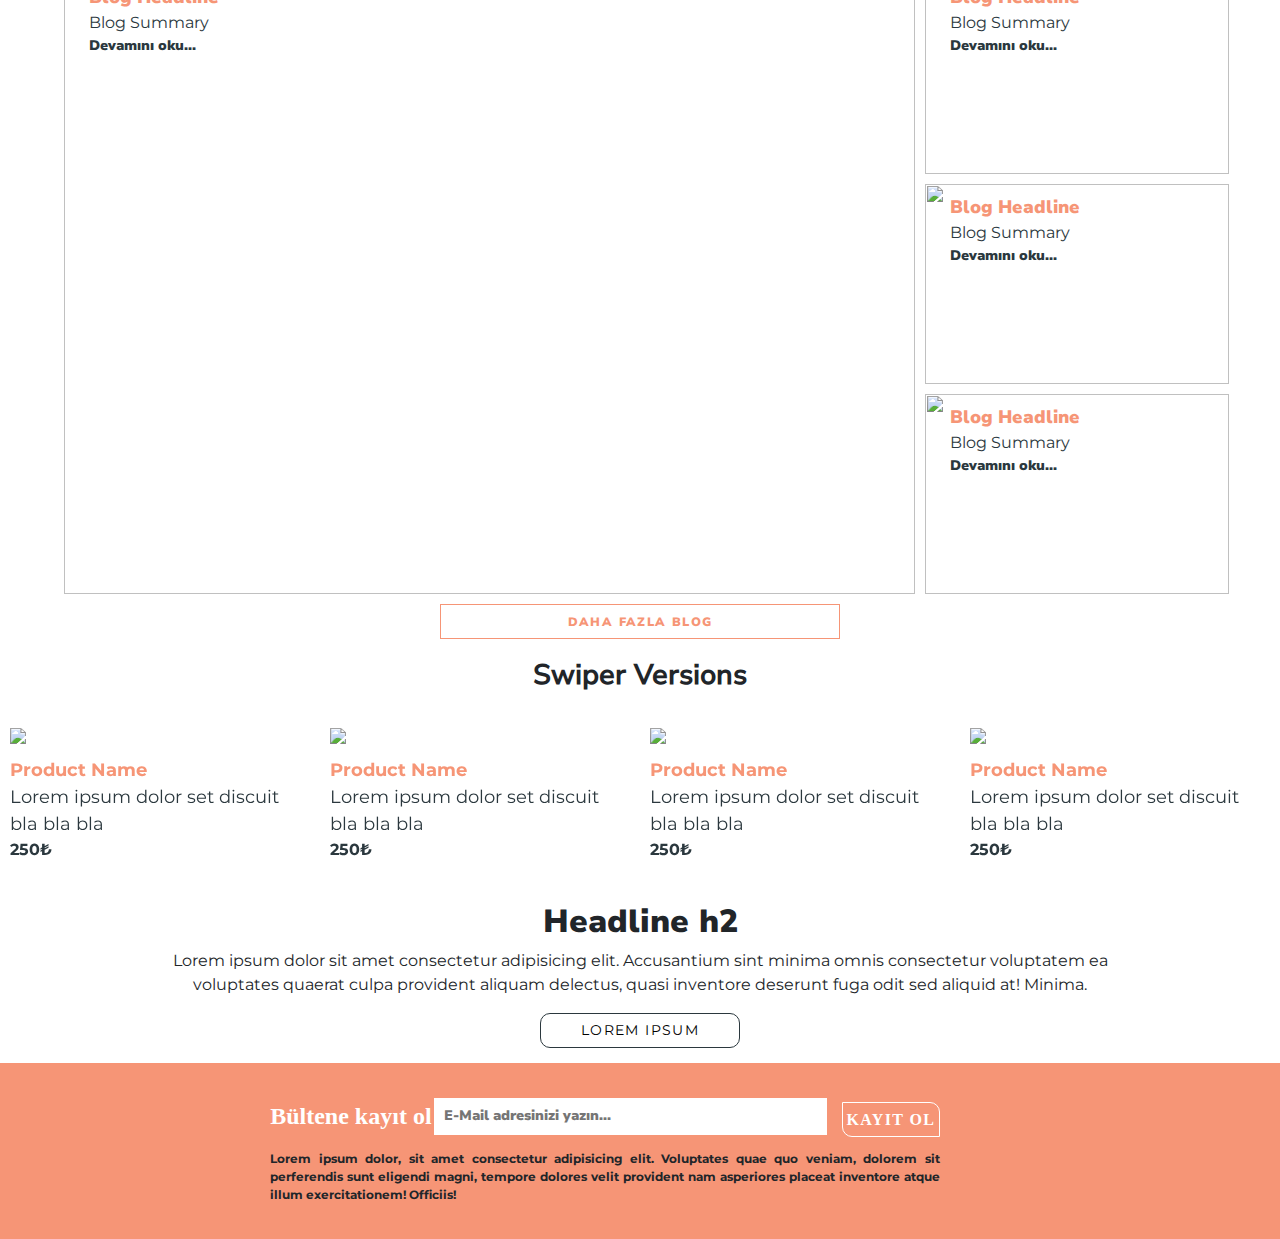
==== commit 12db0af8: "single-product html created" ====
--- a/index.html
+++ b/index.html
@@ -19,14 +19,14 @@
         <nav class="auraMenu">
             <ul class="auraMenuUl">
                 <li class="auraMenuUlLogo">
-                    <a class="auraMenuLogo" href="#">
+                    <a class="auraMenuLogo" href="./index.html">
                         <img src="./imgs/logo.webp" width="196px" height="50px">
                     </a>
                 </li>
                 <ul class="menu">
                     <li class="menu-item">
-                        <a href="#" class="menu-item-a">
-                            wedding rings
+                        <a href="./single-product.html" class="menu-item-a">
+                            Single product
                         </a>
                         <div class="sub-menu-container">
                             <div class="main-container sub-menu">
@@ -604,6 +604,7 @@
        </div>
     </div>
     
+    <!-- Footer menu -->
     <div class="footerMenu">
         <div class="container xb-footer">
             <div class="footerColumn thisColumn">
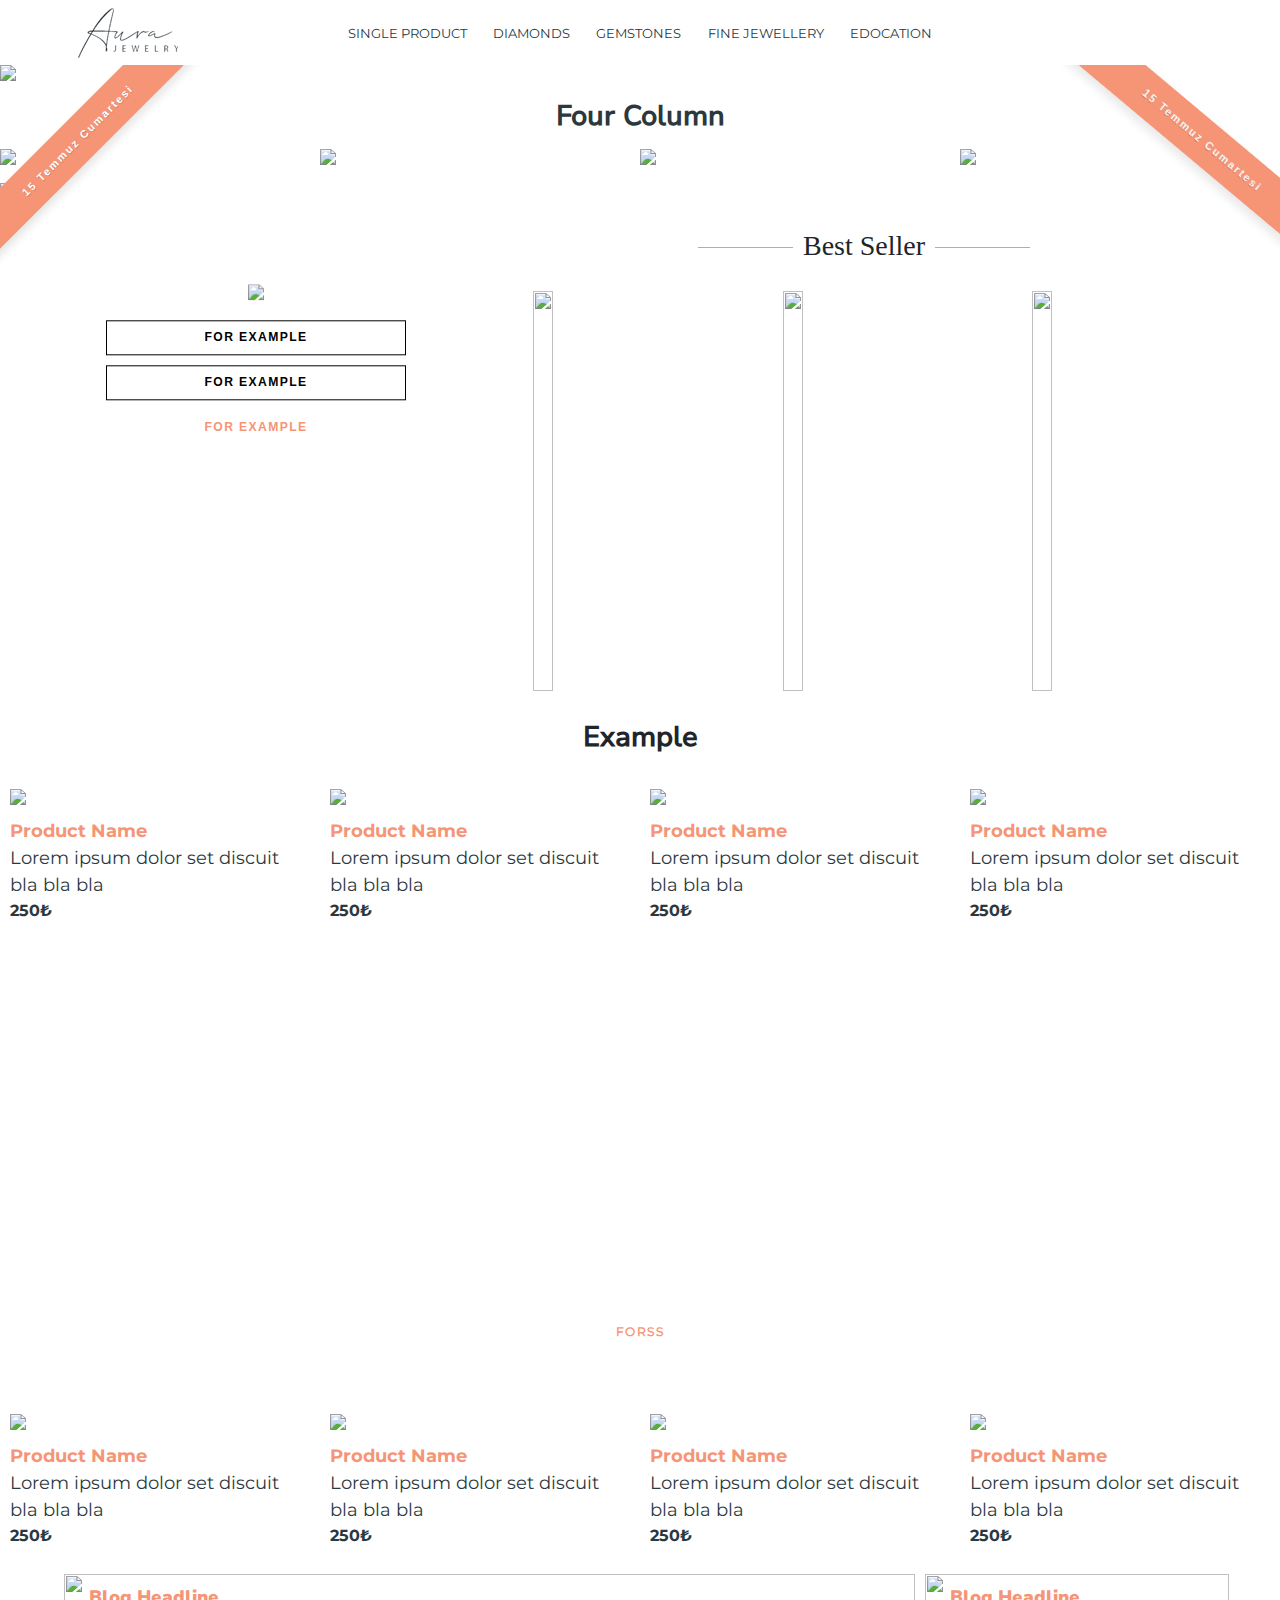
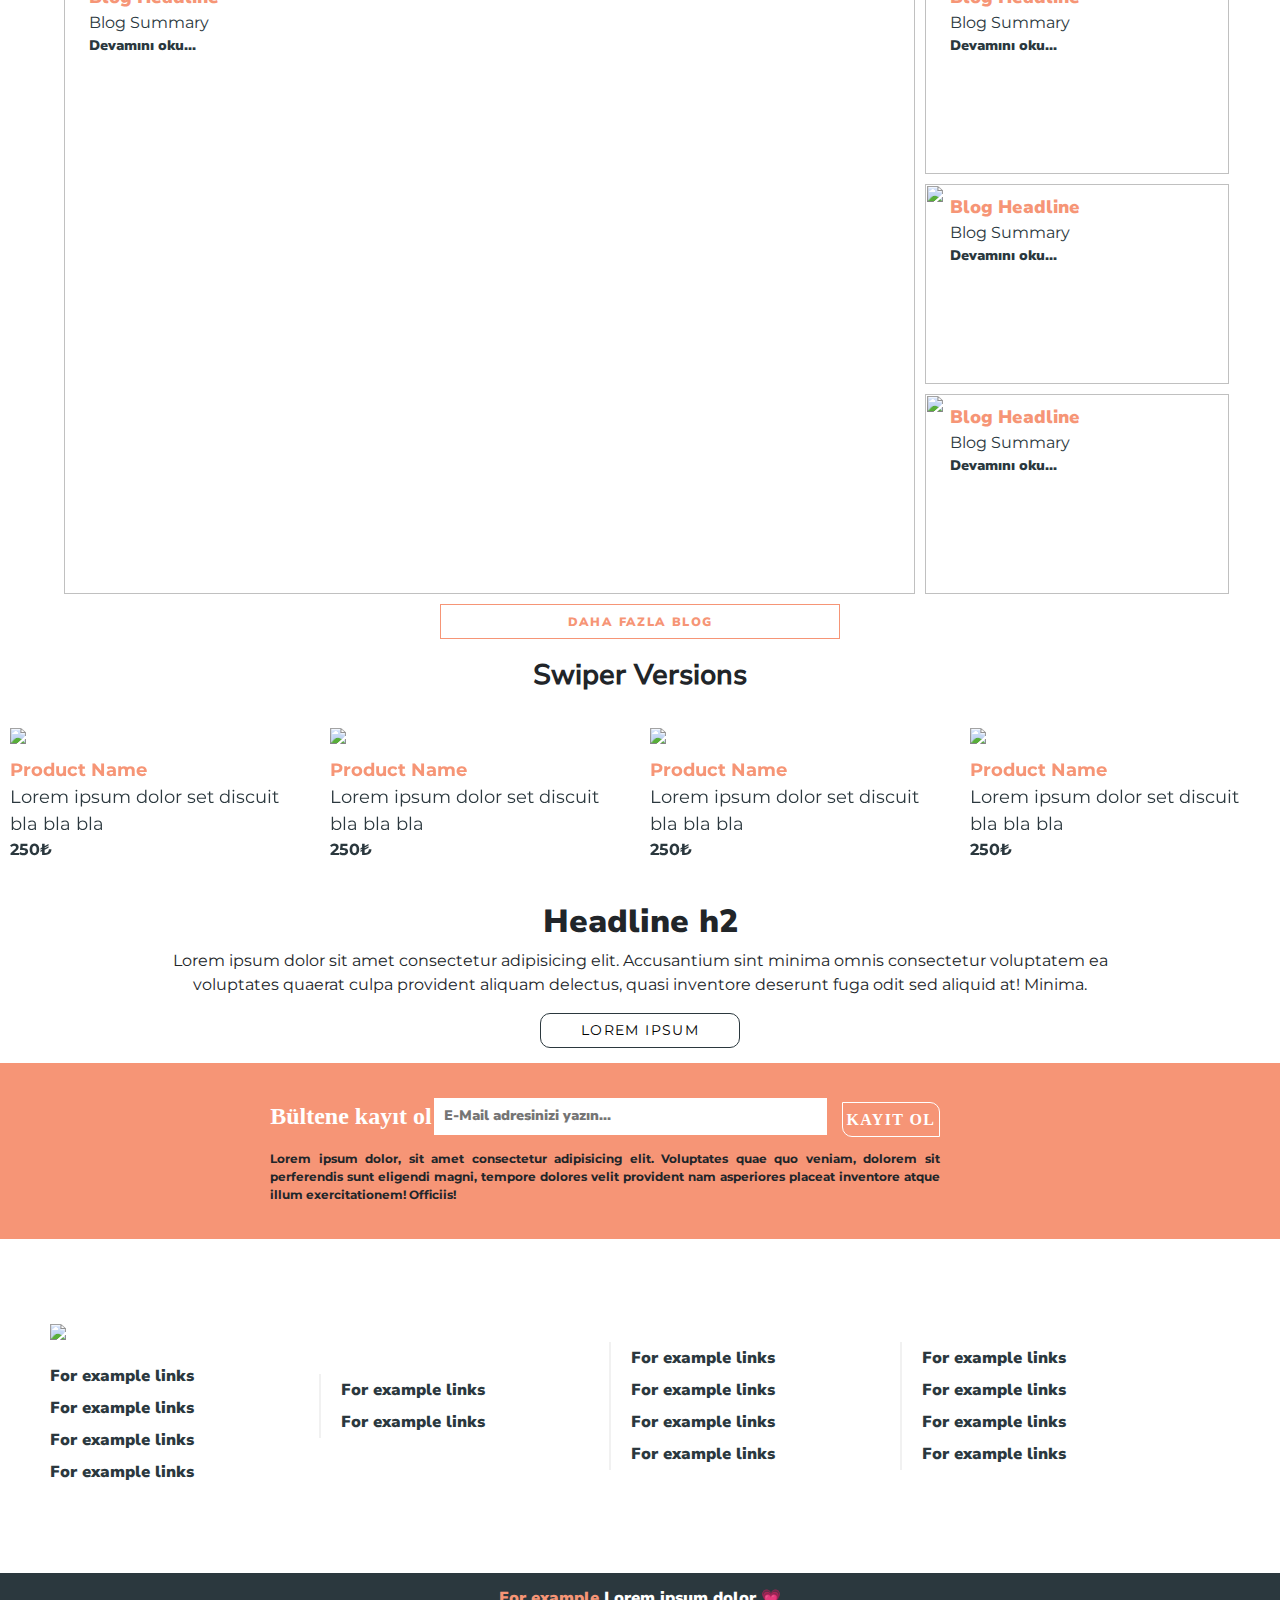
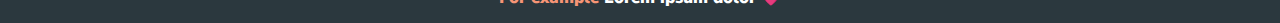
==== commit 6261592b: "mini updated" ====
--- a/index.html
+++ b/index.html
@@ -296,7 +296,7 @@
 
      <!-- Full Width img -->
      <div class="fw-banner">
-        <div class="text-container left txt-left txt-white">
+        <div class="text-container center txt-center txt-white">
             <h2>For example</h2>
             <p>Lorem ipsum dolor sit, amet consectetur adipisicing elit. Ut ipsa ipsum dolorem perferendis veritatis dignissimos nesciunt, ab quia voluptas nulla ipsam voluptate dolorum ducimus. Eaque quibusdam soluta inventore accusantium quo?</p>
             <a href="#" class="xb-btn xb-btn2 white">Forss</a>
